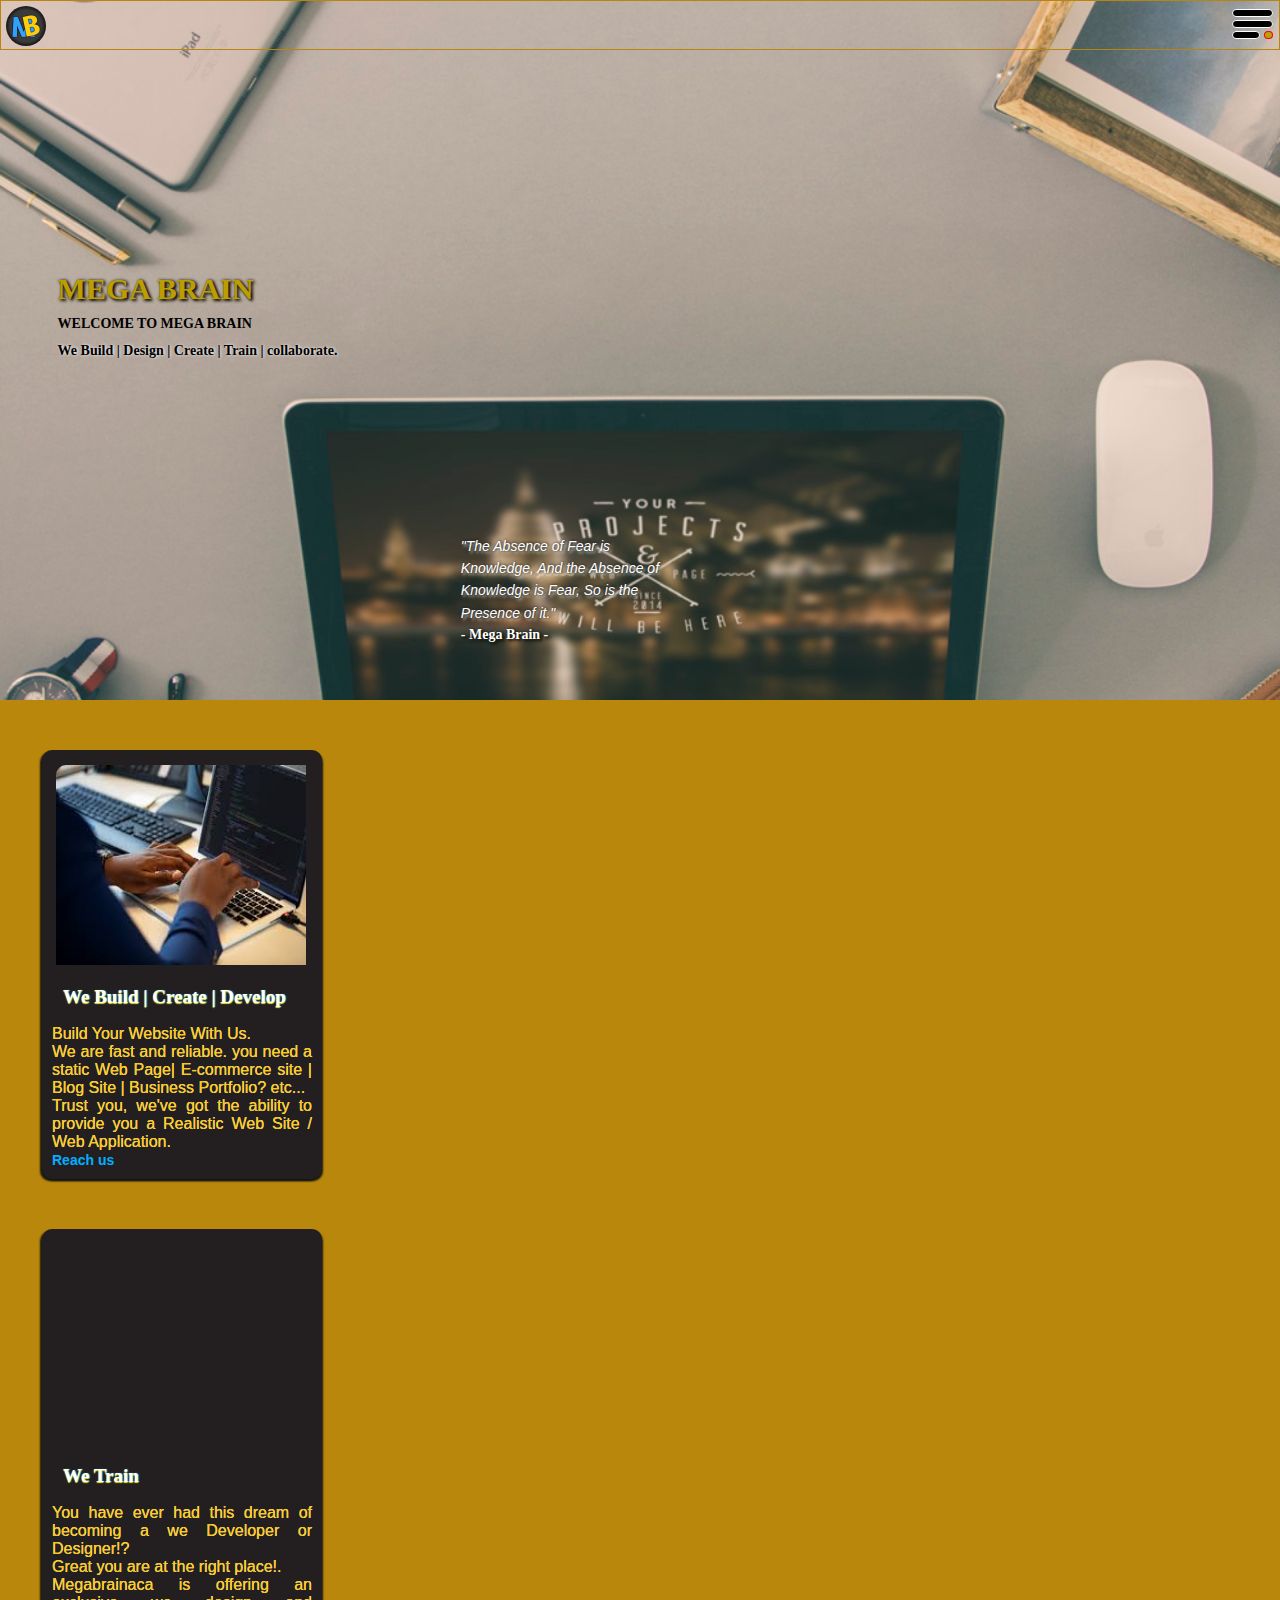
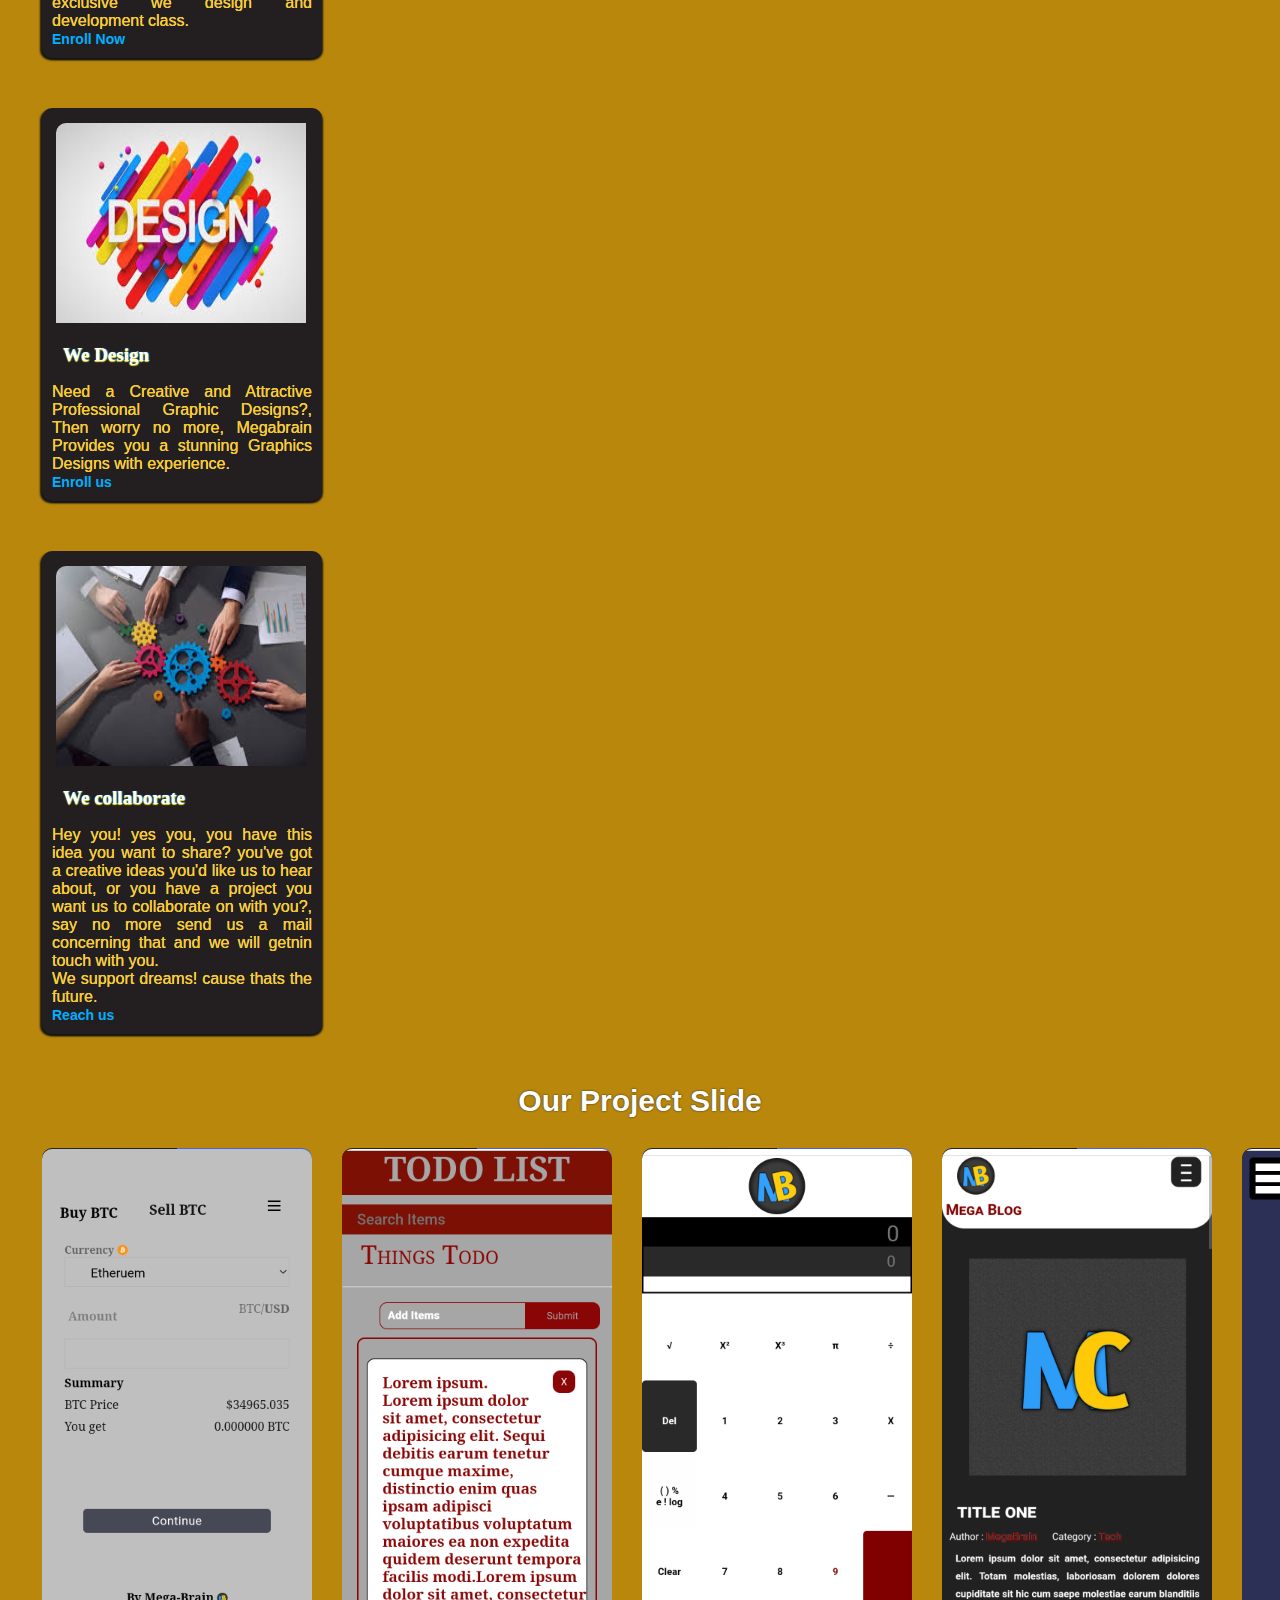
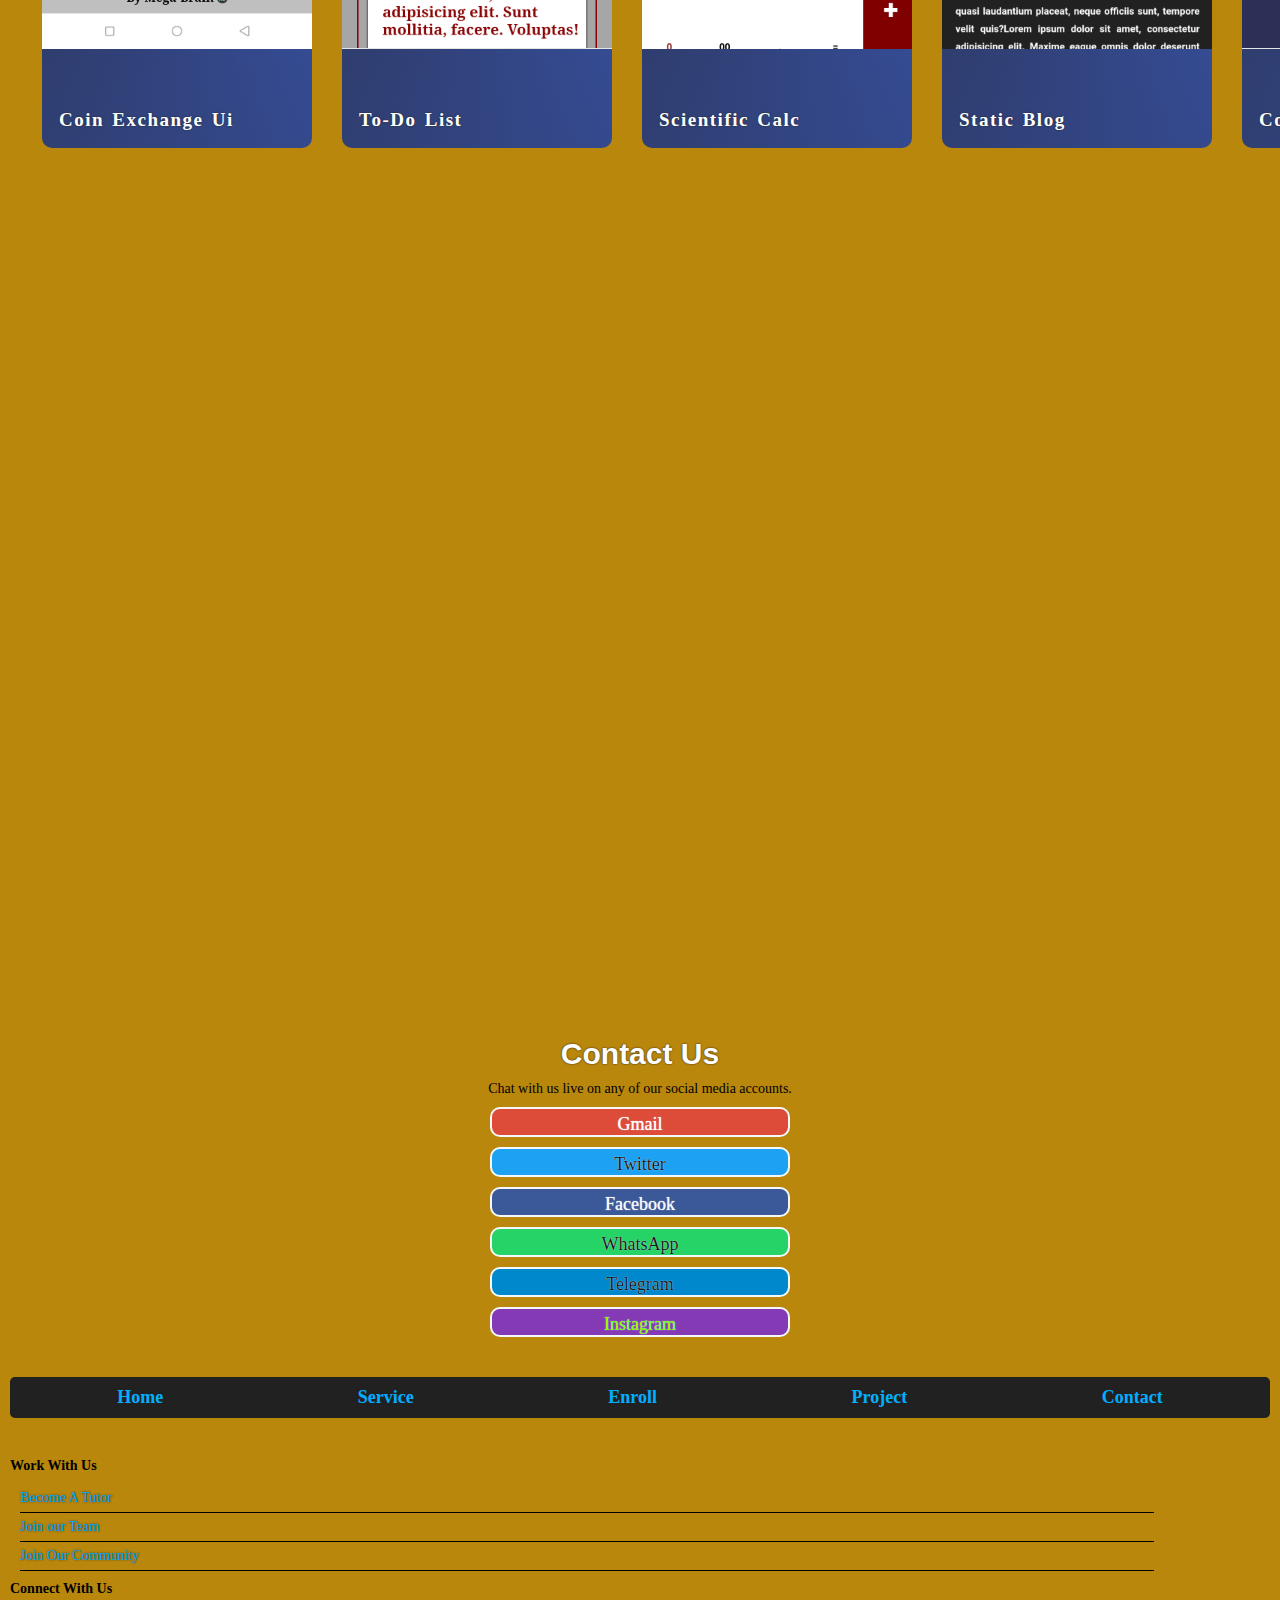
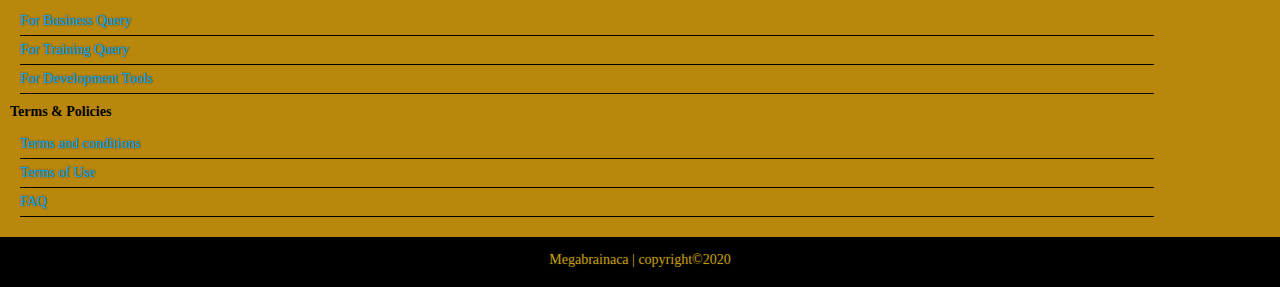
==== index.html @ 6bc40ae8 "Add files via upload" ====
<!DOCTYPE html>
<html lang="en">

<head>
  <meta charset="UTF-8">
  <meta http-equiv="X-UA-Compatible" content="IE=edge">
  <meta name="viewport" content="width=device-width, initial-scale=1.0">
  <link rel="stylesheet" href="./style.css" type="text/css" media="all" />
  <title>UX DESIGN</title>
  <style>
  </style>
</head>

<body id="home">
  <div id="main-screen">
    <header>
      <div id="logo">
      </div>
      <nav id="top-nav">
        <div class="bar"></div>
        <div class="bar"></div>
        <div id="bar-con">
          <div id="sub-bar"></div>
          <div id="dot"></div>
        </div>
      </nav>
    </header>
    <aside id="side-nav">
      <span id="close"> X </span>
      <ul>
            <a href="#home">
    <li class="top-list"> 
          Home</li>
          </a>
              <a href="#services">
      <li class="top-list">Service</li>
      </a>
            <a href="#projects">
        <li class="top-list">Projects</li>
        </a>
            <a href="#Enroll">
        <li class="top-list">Enroll</li>
        </a>
            <a href="#contact">
        <li class="top-list">Contact</li>
        </a>
            <a href="#foot">
        <li class="top-list">About</li>
        </a>
      </ul>
    </aside>
    <div id="container">
      <div id="Logo-name">
        <h1 id="Logo-name">MEGA BRAIN</h1>
      </div>
      <div class="screen-heading">
        <div id="screen-welcome">
          WELCOME TO MEGA BRAIN
          <br />
          <p id="show-text">
            We Build | Design | Create | Train | collaborate.
          </p>
        </div>
        <div id="container-2">
          <p>
            <blockquote>
              <em>&quot;The Absence of Fear is Knowledge, And the Absence of Knowledge is Fear, <b>So</b> is the Presence of it.&quot;</em>
              <br>
            </blockquote>
            <strong> - Mega Brain - </strong>
          </p>
        </div>
      </div>
    </div>
  </div>
  <section id="services">
       <div class="card-box">
      <div class="hover-cont">
        <div class="card" id="card-1">
          <h2 class="card-h2"> We Build | Create | Develop </h2>
        </div>
        <p class="card-text">
          Build Your Website With Us.
          <br>
          We are fast and reliable. you need a static Web Page| E-commerce site | Blog Site | Business Portfolio? etc...
          <br>
          Trust you, we've got the ability to provide you a Realistic Web Site / Web Application.
          <br>
          <strong> <a href="#" > Reach us </a> </strong></p>
      </div>
    </div>
    <div class="card-box">
      <div class="hover-cont">
        <div class="card" id="card-2">
          <h2 class="card-h2"> We Train</h2>
        </div>
        <p class="card-text">
          You have ever had this dream of becoming a we Developer or Designer!?
          <br> Great you are at the right place!.
          <br>
          Megabrainaca is offering an exclusive we design and development class.
          <br>
          <strong> <a href="#Enroll" > Enroll Now </a> </strong></p>
      </div>
    </div>
    <div class="card-box">
      <div class="hover-cont">
        <div class="card" id="card-3">
          <h2 class="card-h2"> We Design</h2>
        </div>
        <p class="card-text">
          Need a Creative and Attractive Professional Graphic Designs?, Then worry no more, Megabrain Provides you a stunning Graphics Designs with experience.
          <br>
          <strong> <a href="#Enroll" > Enroll us </a> </strong>
      </div>
    </div>
       <div class="card-box">
 <div class="hover-cont">
        <div class="card" id="card-4">
          <h2 class="card-h2"> We collaborate</h2>
        </div>
     <p class="card-text">
         Hey you! yes you, you have this idea you want to share? you've got a creative ideas you'd like us to hear about, or you have a project you want us to collaborate on with you?, say no more send us a mail concerning that and we will getnin touch with you.
          <br> We support dreams! cause thats the future.
          <br>
          <strong> <a href="#" > Reach us </a> </strong>
</p>
      </div>
  </div>
  </section>
  
  <!-- Project slides    -->
  <section id="projects">
     <h2 id="sec-header">
     Our Project Slide
     </h2>
   <div id="slider">
    <div class="slide">
        <a href="https://coin-exchange-ui.netlify.app">
          <div class="slide-card" id="slide-card-CoinX">
            <h2 class="slide-h2"> Coin Exchange Ui</h2>
          </div>
          <p class="slide-text">
            A Simple Ui Design For Coin Exchange Page
          </p>
        </a>
      </div>
      <div class="slide">
        <a href="https://mega-todo-app.netlify.app">
          <div class="slide-card" id="slide-card-To-do">
            <h2 class="slide-h2"> To-Do List</h2>
          </div>
          <p class="slide-text">
          </p>
        </a>
      </div>
      <div class="slide">
        <a href="https://mini-sci-calc.netlify.app">
          <div class="slide-card" id="slide-card-Mini-calc">
            <h4 class="slide-h2"> Scientific Calc </h4>
          </div>
          <p class="slide-text">
            Mini Scientific Calculator That Can Perform Major Arithmetics, And Few Scientific Function.
          </p>
        </a>
      </div>
      <div class="slide">
        <a href="https://mega-blog-ui.netlify.app">
          <div class="slide-card" id="slide-card-Blog">
            <h2 class="slide-h2"> Static Blog</h2>
          </div>
          <p class="slide-text">
          </p>
        </a>
      </div>
      <div class="slide">
        <a href="https://Animating-nav-bar.netlify.app">
          <div class="slide-card" id="slide-card-Nav-bar">
            <h2 class="slide-h2">Cool UI for Nav Bar </h2>
          </div>
          <p class="slide-text">
          </p>
        </a>
      </div>
      <div class="slide">
        <a href="https://mega-tick-tack-toe.netlify.app/">
          <div class="slide-card" id="slide-card-Tick-tack">
            <h2 class="slide-h2">Tick Tack Toe Game</h2>
          </div>
          <p class="slide-text">
          </p>
        </a>
      </div>
      <div class="slide">
        <a href="https://pelindrome-word-checker-app.netlify.app">
          <div class="slide-card" id="slide-card-Pelindrome">
            <h2 class="slide-h2"> A Pelindrome-Word Checker</h2>
          </div>
          <p class="slide-text">
          </p>
        </a>
      </div>
    </div>
    </div>
  </section>
  <section id="Enroll">
<iframe src="https://docs.google.com/forms/d/e/1FAIpQLSdn6FcW86Vj8Q2nBOe12w9flXn5Ny5JH7ppl-dM_38RbjjZvA/viewform?embedded=true" width="360" height="835" frameborder="0" marginheight="0" marginwidth="0">Loading…</iframe>
  </section>
  <section id="contact">
    <center>
      <h2 id="sec-header"> Contact Us </h2>
      <p style="font-weight: 500;">
        Chat with us live on any of our social media accounts. </p>
    </center>
    <div id="btn">
      <center>
        <a class="cont-btn" href="mailto:// abmercy035@gmail.com">
          <div id="G-btn"> Gmail </div>
        </a>
        <a class="cont-btn" href="#">
          <div id="Tw-btn"> Twitter</div>
        </a>
        <a class="cont-btn" href="https://www.facebook.com/profile.php?id=100070096664910">
          <div id="F-btn"> Facebook</div>
        </a>
        <a class="cont-btn" href="https://wa.me/+2348144070917">
          <div id="W-btn"> WhatsApp</div>
        </a>
        <a class="cont-btn" href="https://t.me/+2348144070917">
          <div id="Te-btn"> Telegram</div>
        </a>
        <a class="cont-btn"  href="https://m.instagram.com/megabrain_aca">
          <div id="I-btn"> Instagram</div>
        </a>
      </center>
    </div>
  </section>
  <section id="footer">
    <nav id="bottom-nav">
      <ul>
        <a href="#home">
          <li class="bottom-list">
            Home</li>
        </a>
        <a href="#services">
          <li class="bottom-list">Service</li>
        </a>
        <a href="#Enroll">
          <li class="bottom-list">Enroll</li>
        </a>
        <a href="#projects">
          <li class="bottom-list">Project</li>
        </a>
        <a href="#contact">
          <li class="bottom-list">Contact</li>
        </a>
      </ul>
    </nav>
    <div id="foot">
      <div>
        <h1 class="footer-headings"> Work With Us </h1>
        <ul class="foot-list">
          <li> <a href="https://wa.me/+2348144070917">
              Become A Tutor </a>
          </li>
          <li> <a href="https://wa.me/+2348144070917">
              Join our Team </a></li>
          <li><a href="https://wa.me/+2348144070917"> Join Our Community </a>
          </li>
        </ul>
      </div>
      <div>
        <h1 class="footer-headings"> Connect With Us </h1>
        <ul class="foot-list">
          <li> <a href="https://wa.me/+2348144070917">
              For Business Query </a> </li>
          <li> <a href="https://wa.me/+2348144070917">
              For Training Query </a> </li>
          <li> <a href="https://wa.me/+2348144070917">
              For Development Tools </a> </li>
        </ul>
      </div>
      <div>
        <h1 class="footer-headings"> Terms & Policies </h1>
        <ul class="foot-list">
          <li> <a href="#">
              Terms and conditions </a> </li>
          <li> <a href="#">
              Terms of Use </a> </li>
          <li> <a href="#">
              FAQ </li>
        </ul>
      </div>
    </div>
  </section>
  <footer>
    Megabrainaca | copyright&copy;2020
  </footer>
  <script>
    var close_btn = document.querySelector('#close');
    var nav = document.querySelector('#side-nav');
    var bar = document.querySelector('#top-nav');
    var li = document.querySelectorAll('.top-list');
    close_btn.addEventListener('click', close);
    bar.addEventListener('click', open);


    function close() {
      if (nav.style.width != '0px') {
        nav.style.width = '0%';
        // bar.style.display = 'block';
        li.forEach((list) => {
          list.style.width = '0%';
        })
      }
    }

    function open() {
      if (nav.style.width != '100%') {
        nav.style.width = '100%';
        // bar.style.display = 'none';
        li.forEach((list) => {
list.addEventListener('click', close);
        list.style.width = '80%';
        })
      }
    }
    var boxes = document.querySelectorAll('.card-box');
    var box_text = document.querySelectorAll('.hover-cont');
    
    
    
    //   box_text.classList.add('hover-text');
    // boxes.classList.add('hover');


    /*  boxes.forEach((box) => {
    box.addEventListener('mouseover', (e) => {
        if(e.target.className == 'card-h2'){
e.target.parentElement.parentElement.classList.add('hover-text');
e.target.parentElement.parentElement.parentElement.classList.add('hover')

        };
        if(e.target.className == 'card-text'){
e.target.parentElement.classList.add('hover-text');
e.target.parentElement.parentElement.classList.add('hover')

        };
        if(e.target.className == 'card'){
e.target.parentElement.classList.add('hover-text')
e.target.parentElement.parentElement.classList.add('hover')

        };
        if(e.target.className == 'hover-cont'){
e.target.classList.add('hover-text')
e.target.parentElement.classList.add('hover')
        };
        if(e.target.className == 'card-box'){
e.target.classList.add('hover')
e.target.children[0].classList.add('hover-text')

        };
      })
    })

    var add = (e) => {
      if (e.target.className == 'card-h2') {
        remove();
        e.target.parentElement.parentElement.classList.add('hover-text');
        e.target.parentElement.parentElement.parentElement.classList.add('hover')

        e.target.parentElement.parentElement.parentElement.style.after.Content = 'www.Google.com';

      };
      if (e.target.className == 'card-text') {
        remove();
        e.target.parentElement.classList.add('hover-text');
        e.target.parentElement.parentElement.classList.add('hover')
      };
      if (e.target.className == 'card') {
        remove();
        e.target.parentElement.classList.add('hover-text')
        e.target.parentElement.parentElement.classList.add('hover')
      };
      if (e.target.className == 'hover-cont') {
        remove();

        e.target.classList.add('hover-text')
        e.target.parentElement.classList.add('hover')
      };
      if (e.target.className == 'card-box') {
        remove();

        e.target.classList.add('hover')
        e.target.children[0].classList.add('hover-text')

      };
    }


    var remove = () => {
      boxes.forEach((box) => {
        box.classList.remove('hover');
        box.children[0].classList.remove('hover-text');
        console.log('clicked')
      })
    }


    boxes.forEach((box) => {
      box.addEventListener('mouseover', add);
      box.addEventListener('click', add)
    })

    var allElem = Array(...body.children);
    var secOne = document.querySelector('#services');
    allElem.forEach((child, index) => {
      console.log(child.id);
      child.addEventListener('mouseover', remove);
      child.addEventListener('click', remove)
      secOne.removeEventListener('mouseover', remove)
      secOne.removeEventListener('click', remove)
    })





    var card_text = 'e.target.parentElement.parentElement.className;'
    var card_h2 = 'e.target.parentElement.parentElement.className;'
    var card = 'e.target.parentElement.parentElement.className;'
    var hover_cont = 'e.target.parentElement.parentElement.className;'
    var card_box = 'e.target.parentElement.parentElement.className;'
    */
if(window.document.ononline){
  console.log('on')
}
  </script>
</body>

</html>
---- style.css ----
:root {
  --black: #231f20;
  --blue: #2e9df7;
  --gold: #ffc907;
  --white: #ffffff;
}

  * {
   padding: 0;
   margin: 0;
   box-sizing: border-box;
   outline: none;
   text-decoration: none;
    font-size : 14px;
}
  body {
   width: 100%;
   background-image: url("./darkbg6.jpeg");
  }

#side-nav{
 background: var(--black);
 width: 0%;
 height: 750px;
 text-align: center;
 padding: 0px;
 border-radius: 5px;
 position: fixed;
 top: 0;
 left: 0;
 display: block;
 overflow-x: hidden;
 transition: 1s linear;
 z-index: 1;
}

#top-nav >ul {
 text-align: center;
 margin: 50px;
 border:2px red solid;
}

.top-list {
 
 color: var(--gold);
 margin: 25px;
 font-size: 20px;
 list-style: none;
 clear:both;
border-bottom: 2px var(--white) solid;
padding: 5px;
 transition:1.5s linear;
}

#close {
 background: var(--black);
 border: 0px;
 width: 30px;
 color:var(--gold);
 font-size: 40px;
 font-weight: 500;
 float: right;
 margin:40px;
 
}

  a {
   color: #00affe;
   text-shadow: 0px 0px 2px #272728;
  }

  #main-screen {
   background-image: url(./header_image.jpg);
   background-repeat: no-repeat;
   background-size: cover;
   height: 700px;
   font-size: 17px;
  }

  #Logo-name {
font-size: 30px;
   color: #BC9E00;
   text-shadow: 1px 0px 3px rgb(24, 24, 18), 2px 2px 3px rgb(17, 17, 2);
  }

  #show-text {
   line-height: 2.3;
   text-shadow: 1px 0px 3px rgb(250, 250, 2500);

  }

  #container {
   color: #000;
   line-height: 1.6;
   font-weight: 600;
   transform: translate(5%, 100%);
   width: 90%;

  }

  #container-2 {
   color: #000;
   line-height: 1.6;
   font-weight: 600;
   transform: translate(70%, 150%);
   width: 50%;

  }

  blockquote {
   color: white;
   width: 220px;
   font-family: 'Gill Sans', 'Gill Sans MT', Calibri, 'Trebuchet MS', sans-serif;
   font-weight: 300;
   text-shadow: 1px 0px 3px rgb(0, 2, 5), 2px 2px 3px rgb(217, 217, 202);
  }

  strong {
   color: #fff;
   text-shadow: 1px 0px 3px rgb(24, 24, 18), 2px 2px 3px rgb(17, 17, 2);

  }

  #services {
   width: 100%;
   background: #F2F2F2;
   padding-top: 50px;
   background-image: url(./darkbg6.jpeg);
   background-repeat: no-repeat;
   background-size: cover;
  }

  .card-box {
   width: 280px;
   background-color: var(--black);
   box-shadow: 1px 2px 2px rgb(24, 24, 18), -2px 2px 2px rgb(24, 24, 18);
   transform: translateX(15%);
   border-radius: 10px;
   text-align: center;
   padding-top: 15px;
   margin-bottom: 50px;
    position: relative;
}
  
.hover::after{
  content: "";
 position :absolute;
 width: 100%;
min-height:100%;
  top: 0%;
  left: 0;
   border-radius: 10px;
 background-color:rgba(120, 50, 20, 0.6);
  z-index:100;
}
.hover-text::after{
  content: "Register";
 color: var(--black);
 position :absolute;
text-align: center;
width: 150px;
min-height:0%;
 background-color:rgba(250, 250, 250, 0.8);
  z-index:400;
   border-radius: 10px;
 display:block;
  top: calc(140px - 10%);
  left:20%;
padding: 10px;
font-weight: 900;
font-size: 18px;
animation: fade-in 1s ease-in infinite;
}

  .card {
   width: 280px;
   height: 250px;
   transform: translateX(5%);
   border-radius: 10px;
  }

  #card-1 {
   background: url("./develop-img.jpeg") no-repeat;
   background-size: 250px 200px;
  }

  #card-2 {
   background: url("./we-train.png") no-repeat;
   background-size: 250px 200px;
  }

  #card-3 {
   background: url("./design-img.jpeg") no-repeat;
   background-size: 250px 200px;
  }

  #card-4 {
   background: url("./collaborate-img.jpeg") no-repeat;
   background-size: 250px 200px;
  }

  .card-h2 {
   position: absolute;
   color: #fff;
   font-size: 19px;
   left: 7px;
   bottom: 7px;
   text-shadow: 0px 1px 1px #ffea00, 1px 0px 1px #00aeff;
  }
  .card-text, .slide-text{
   font-size: 16px;
   font-family: 'Segoe UI', Tahoma, Geneva, Verdana, sans-serif;
   text-align: justify;
   padding: 10px 10px 10px;

  }
.card-text{
    color: var(--gold);
   text-shadow: 0px 0px .5px var(--white);
}
.slide-text{
  color:  #3b5998;
   text-shadow: 1px 0px 1px var(--white);
font-weight: 600; 
}

  #slider {
   overflow: auto;
   width: 100%;
   height: 100%;
   display: flex;
   padding: 10px 40px 40px 0;
  }
#sec-header{
  text-align: center;
  padding: 0px 40px;
  margin: 10px 0;
  color: #fff;
  font-size: 30px;
  font-weight: 800;
  font-family: -apple-system, BlinkMacSystemFont, 'Segoe UI', Roboto, Oxygen, Ubuntu, Cantarell, 'Open Sans', 'Helvetica Neue', sans-serif;
  text-shadow: 0px 0px 2px var(--black);
  animation: fade-in 1s infinite;
}

@keyframes fade-in {
 0%,100%{
padding:10px 10px 10px  20px;
}
 25%{

padding:10px 20px 10px 10px;

  }
   50% {
     padding: 10px 10px 10px 10px;
   }
 75% {
        padding: 10px 20px 10px 10px;
      }
}
  .slide {
   width: 700px;
   height: 600px;
   background: conic-gradient(royalblue, var(--black));
   transform: translateX(10%);
   text-align: center;
   padding-top: 1px;
   margin-bottom: 50px;
   margin: 10px 15px 0 15px;
   border-radius: 10px;

  }

  .slide-card {
   width: 270px;
   height: 500px;
   border-top-left-radius: 10px;
   border-top-right-radius: 10px;
   margin: 0px;
  }
.slide-text{
  display : none;
}
  #slide-card-CoinX {
   background: url("./CoinX.png") no-repeat;
   background-size: cover;
   background-position: 0px -100px;
  }
  #slide-card-Tick-tack {
   background: url("./Tick-tack.png") no-repeat;
   background-size: cover;
   background-position: 0px -90px;
  }

  #slide-card-To-do{
  background: url("./To-do.png") no-repeat;
   background-size: cover;
    background-position: 0px -65px;
 }

  #slide-card-Mini-calc{
   background: url("./Mini-calc.png") no-repeat;
   background-size: cover;
    background-position: 0px -60px;
  }
  #slide-card-Pelindrome{
   background: url("./Pelindrome-checker.png") no-repeat;
   background-size: cover;
    background-position: 0px -70px;
  }
  #slide-card-Blog{
   background: url("./Blog-ui.png") no-repeat;
   background-size: cover;
    background-position: 0px -60px;
  }
  #slide-card-Nav-bar{
   background: url("./Animating-nav.png") no-repeat;
   background-size: cover;
    background-position: 0px -65px;
  }

  .slide-h2 {
   color: #fff;
   position: absolute;
   font-size: 19px;
   left: 17px;
   bottom: 17px;
   word-spacing: 2px;
   letter-spacing: 1.5px;
  }

  .cont-btn div {
   width: 300px;
   height: 30px;
   border-radius: 10px;
   text-align: center;
   font-size: 18px;
   padding: 5px 0;
   margin: 10px 0;
   border: 2px solid #f5f8fa;
   text-shadow: 0px 0px 1px #fff;
}


  .cont-btn:first-child div {
   color: #fff;
   background: #dd4b39;
  }

  .cont-btn:nth-child(2) div {
   color: #14171a;
   background: #1da1f2;
  }

  .cont-btn:nth-child(3) div {
   color: #f5f8fa;
   background: #3b5998;
  }

  .cont-btn:nth-child(4) div {
   color: #14171a;
   background: #25d366;
  }

  .cont-btn:nth-child(5) div {
   color: #14171a;
   background: #0088cc;
  }

  .cont-btn:nth-child(6) div {
   color: #72FF00;
   background: #833ab4;
  }

  li {
   list-style: none;
  }

  #footer {
   margin: 0 0 20px 0;
  }

  footer {
   width: 100%;
   height: 50px;
   color: #C39C00;
   background: #000;
   text-align: center;
   padding: 15px 0 0;
  }

  #bottom-nav {
    background: #212122;
   margin: 40px 10px;
   padding: 10px;
   border-radius: 5px;
  }

  #bottom-nav ul {
   display: flex;
   justify-content: space-around;
  }

  .bottom-list {
   font-size: 18px;
   font-weight: 600;
  }

  .bottom-list:hover {
   color: #1382B9;
   text-shadow: 0px 0px 2px #000;
  }

  .footer-headings {
   margin: 10px 0 10px 10px;
  }

  .foot-list {
   margin-left: 20px;
   line-height: 2;
  }

  .foot-list>li {
   width: 90%;
   font-weight: 500;
   border-bottom: 1px solid #000;
  }

  .foot-list li:hover {
   border-bottom-color: #0780C7;
  }

  #top-nav {
   width: 45px;
   height: 30px;
   background: transparent;
  }

  .bar,
  #bar-con {
   width: 90%;
   height: 8px;
   margin: 3px;
  }

  .bar,
  #sub-bar {
   background-color: #000;
   border-radius: 10px;
   border: 0.5px solid #fff;
  }

  #bar-con {
   background-color: transparent;
   display: flex;
   justify-content: space-between;
  }

  #sub-bar {
   width: 70%;
  }

  #dot {
   width: 20%;
   height: 100%;
   background-color: #B4A30B;
   border: 0.5px solid red;
   border-radius: 100%;
  }

  header {
   height: 50px;
   width: 100%;
   display: flex;
   justify-content: space-between;
   border: 1px solid darkgoldenrod;
   position: sticky;
   padding: 5px;
  }

  #logo {
   height : 40px;
   width: 40px;
   border-radius: 100%;
   border: 0px solid black;
   background:url("./Logo.jpg");
   background-size: contain;
  }
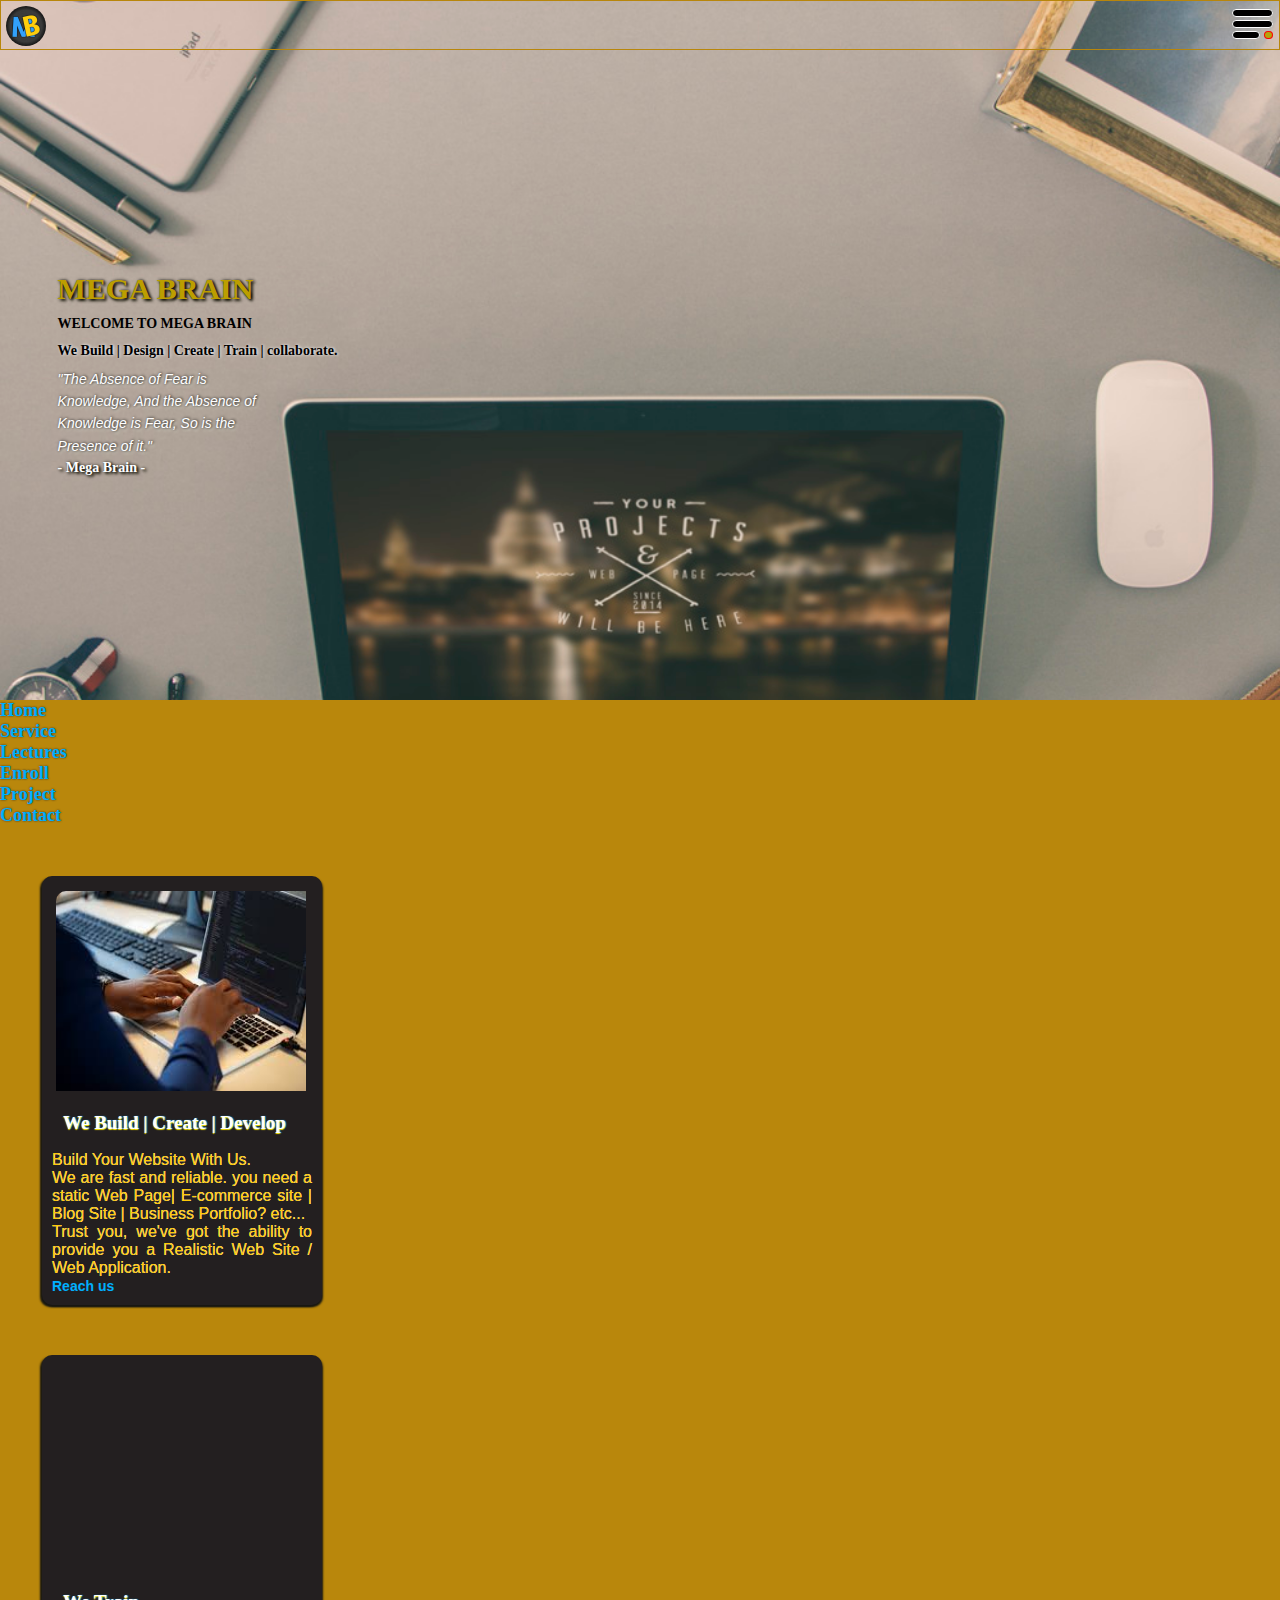
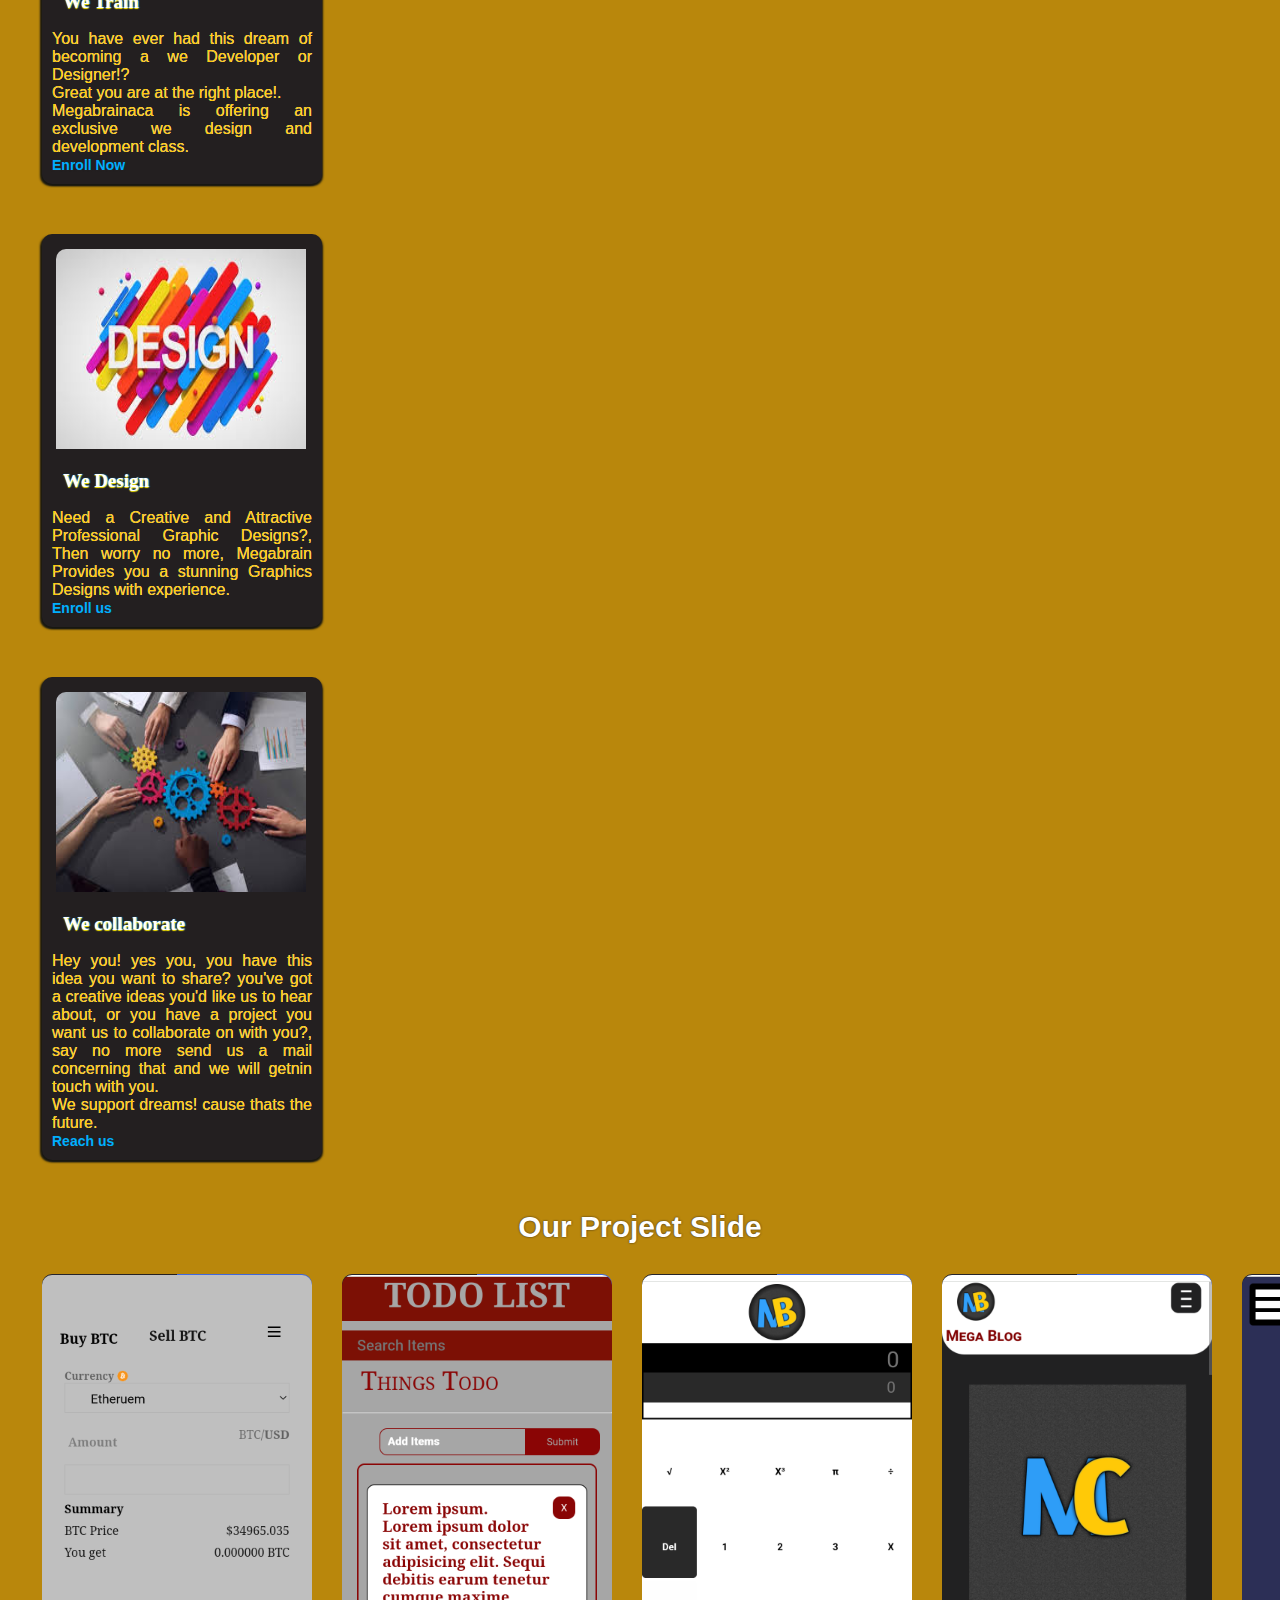
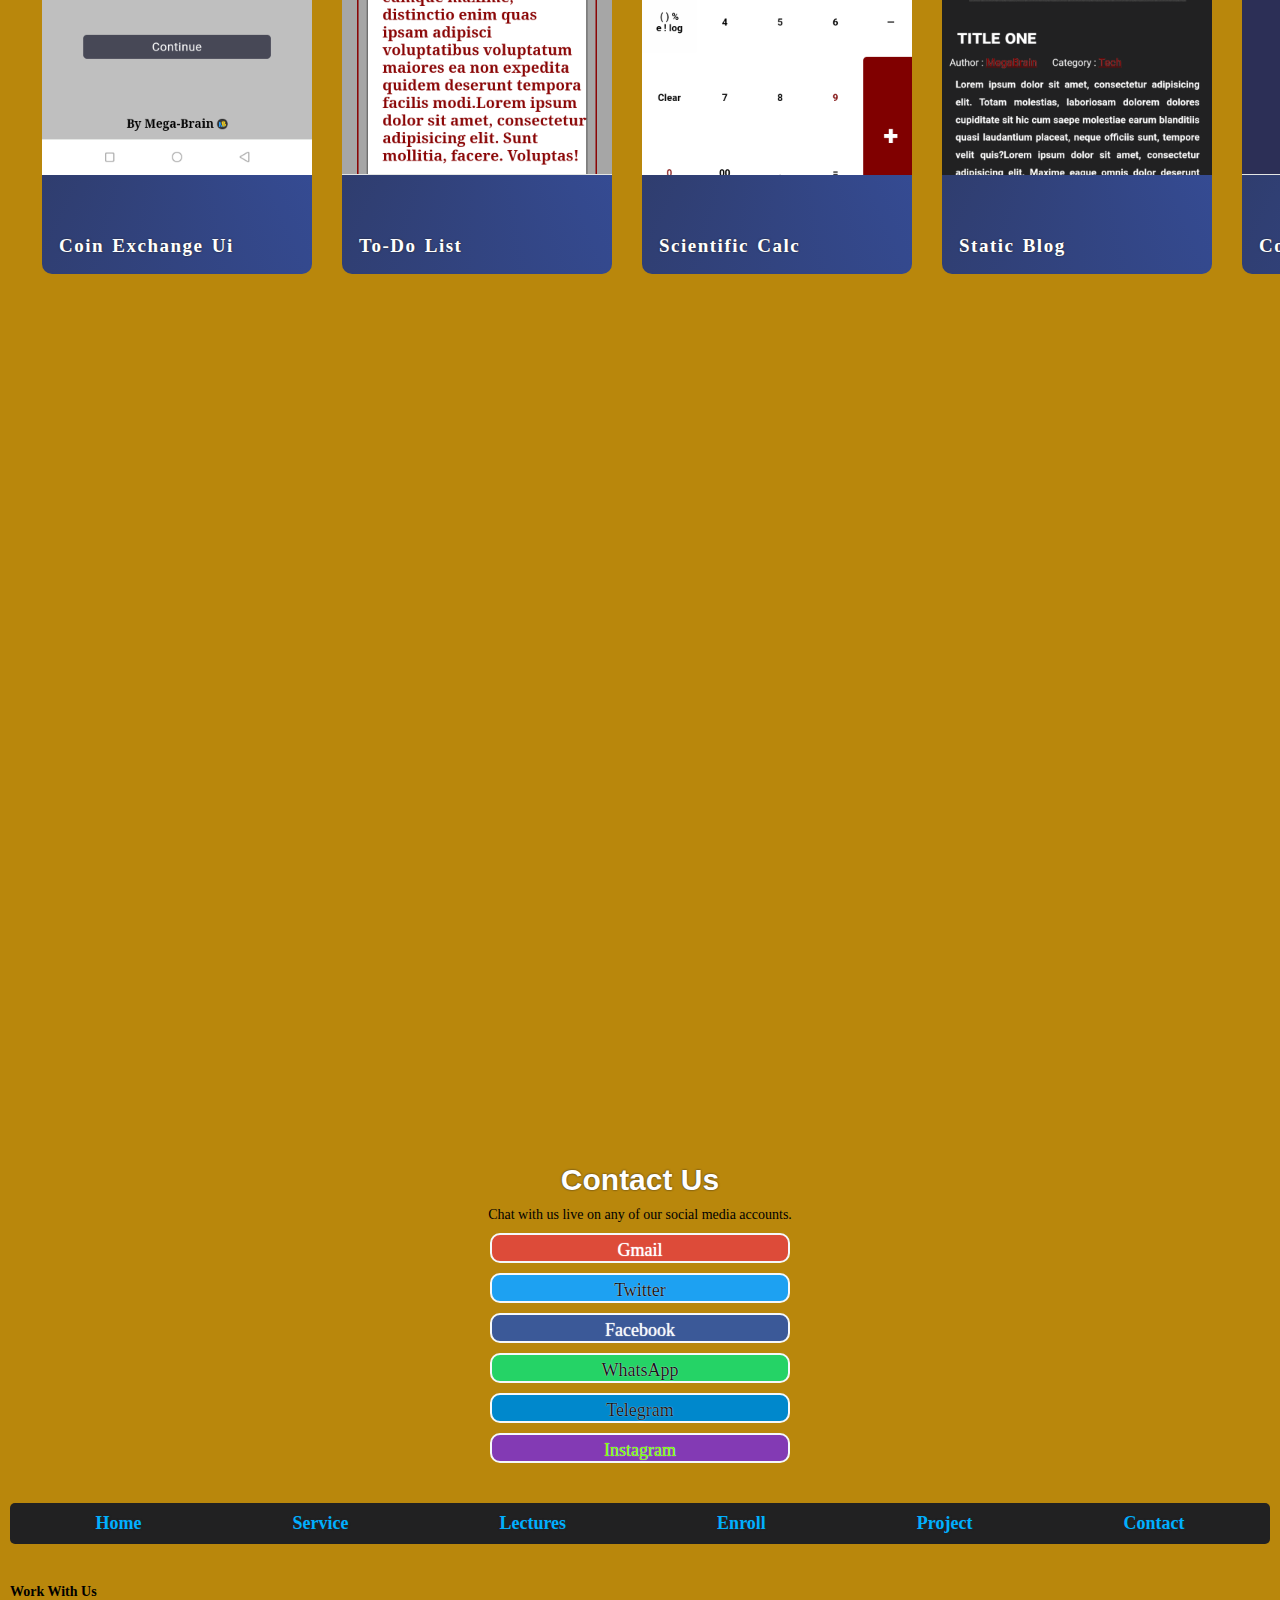
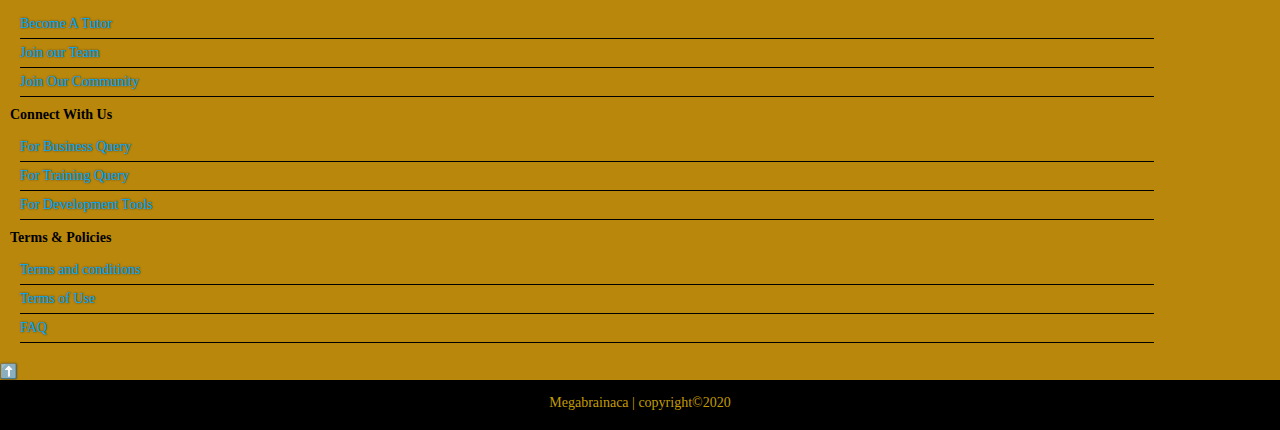
==== commit 330f7aab: "Update index.html" ====
--- a/index.html
+++ b/index.html
@@ -41,6 +41,9 @@
             <a href="#Enroll">
         <li class="top-list">Enroll</li>
         </a>
+        <a href="/login.html">
+          <li class="top-list">Lectures</li>
+        </a>
             <a href="#contact">
         <li class="top-list">Contact</li>
         </a>
@@ -61,7 +64,7 @@
             We Build | Design | Create | Train | collaborate.
           </p>
         </div>
-        <div id="container-2">
+        <span id="container-2">
           <p>
             <blockquote>
               <em>&quot;The Absence of Fear is Knowledge, And the Absence of Knowledge is Fear, <b>So</b> is the Presence of it.&quot;</em>
@@ -69,10 +72,33 @@
             </blockquote>
             <strong> - Mega Brain - </strong>
           </p>
-        </div>
+        </span>
       </div>
     </div>
   </div>
+    <nav id="pc-top-nav">
+      <ul>
+        <a href="#home">
+          <li class="bottom-list">
+            Home</li>
+        </a>
+        <a href="#services">
+          <li class="bottom-list">Service</li>
+        </a>
+        <a href="./login.html">
+          <li class="bottom-list">Lectures</li>
+        </a>
+        <a href="#Enroll">
+          <li class="bottom-list">Enroll</li>
+        </a>
+        <a href="#projects">
+          <li class="bottom-list">Project</li>
+        </a>
+        <a href="#contact">
+          <li class="bottom-list">Contact</li>
+        </a>
+      </ul>
+    </nav>
   <section id="services">
        <div class="card-box">
       <div class="hover-cont">
@@ -209,12 +235,12 @@
   <section id="contact">
     <center>
       <h2 id="sec-header"> Contact Us </h2>
-      <p style="font-weight: 500;">
+   <p id="contact-text">
         Chat with us live on any of our social media accounts. </p>
     </center>
     <div id="btn">
       <center>
-        <a class="cont-btn" href="mailto:// abmercy035@gmail.com">
+        <a class="cont-btn" href="mailto://abmercy035@gmail.com">
           <div id="G-btn"> Gmail </div>
         </a>
         <a class="cont-btn" href="#">
@@ -244,6 +270,9 @@
         </a>
         <a href="#services">
           <li class="bottom-list">Service</li>
+        </a>
+        <a href="./login.html">
+          <li class="bottom-list">Lectures</li>
         </a>
         <a href="#Enroll">
           <li class="bottom-list">Enroll</li>
@@ -288,11 +317,15 @@
           <li> <a href="#">
               Terms of Use </a> </li>
           <li> <a href="#">
-              FAQ </li>
+              FAQ </a> </li>
         </ul>
       </div>
     </div>
   </section>
+<a href="#home">  <div id="floater">
+    ⬆️
+  </div>
+</a>
   <footer>
     Megabrainaca | copyright&copy;2020
   </footer>
@@ -438,4 +471,4 @@
   </script>
 </body>
 
-</html>+</html>
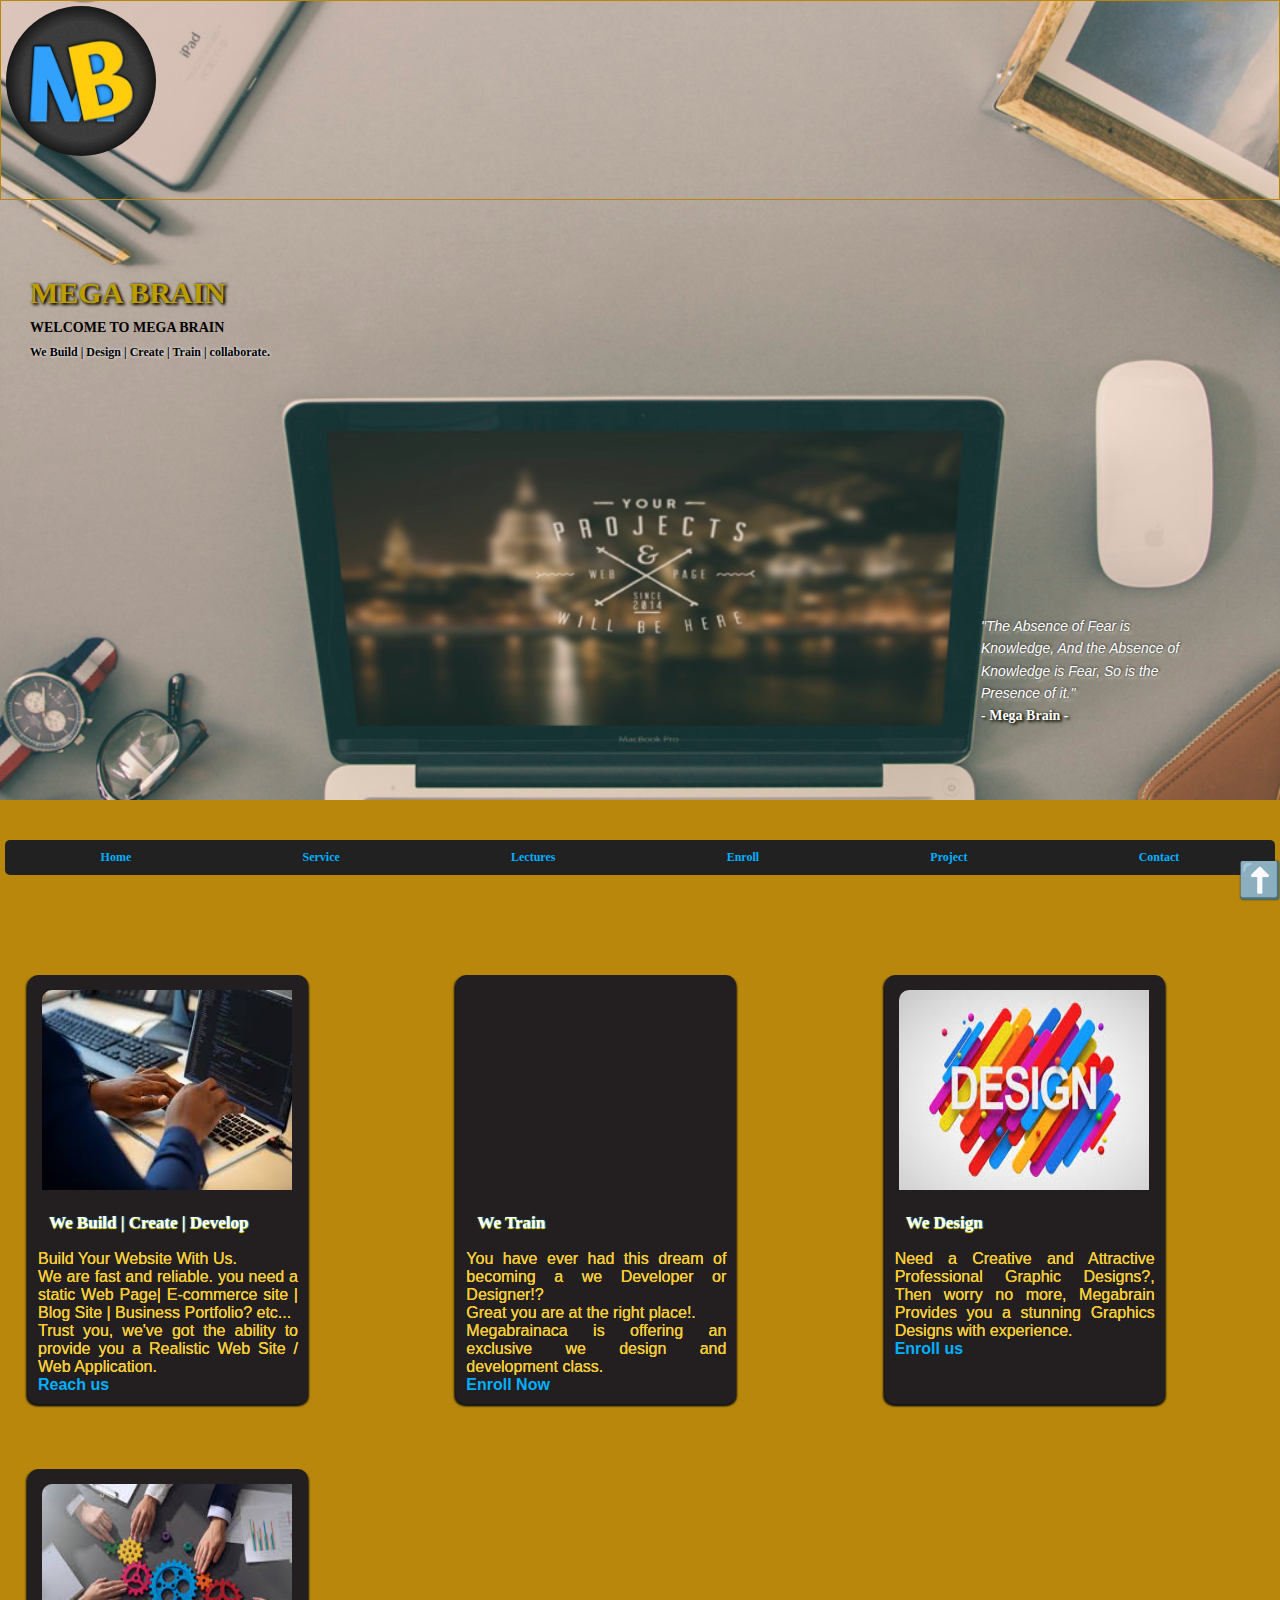
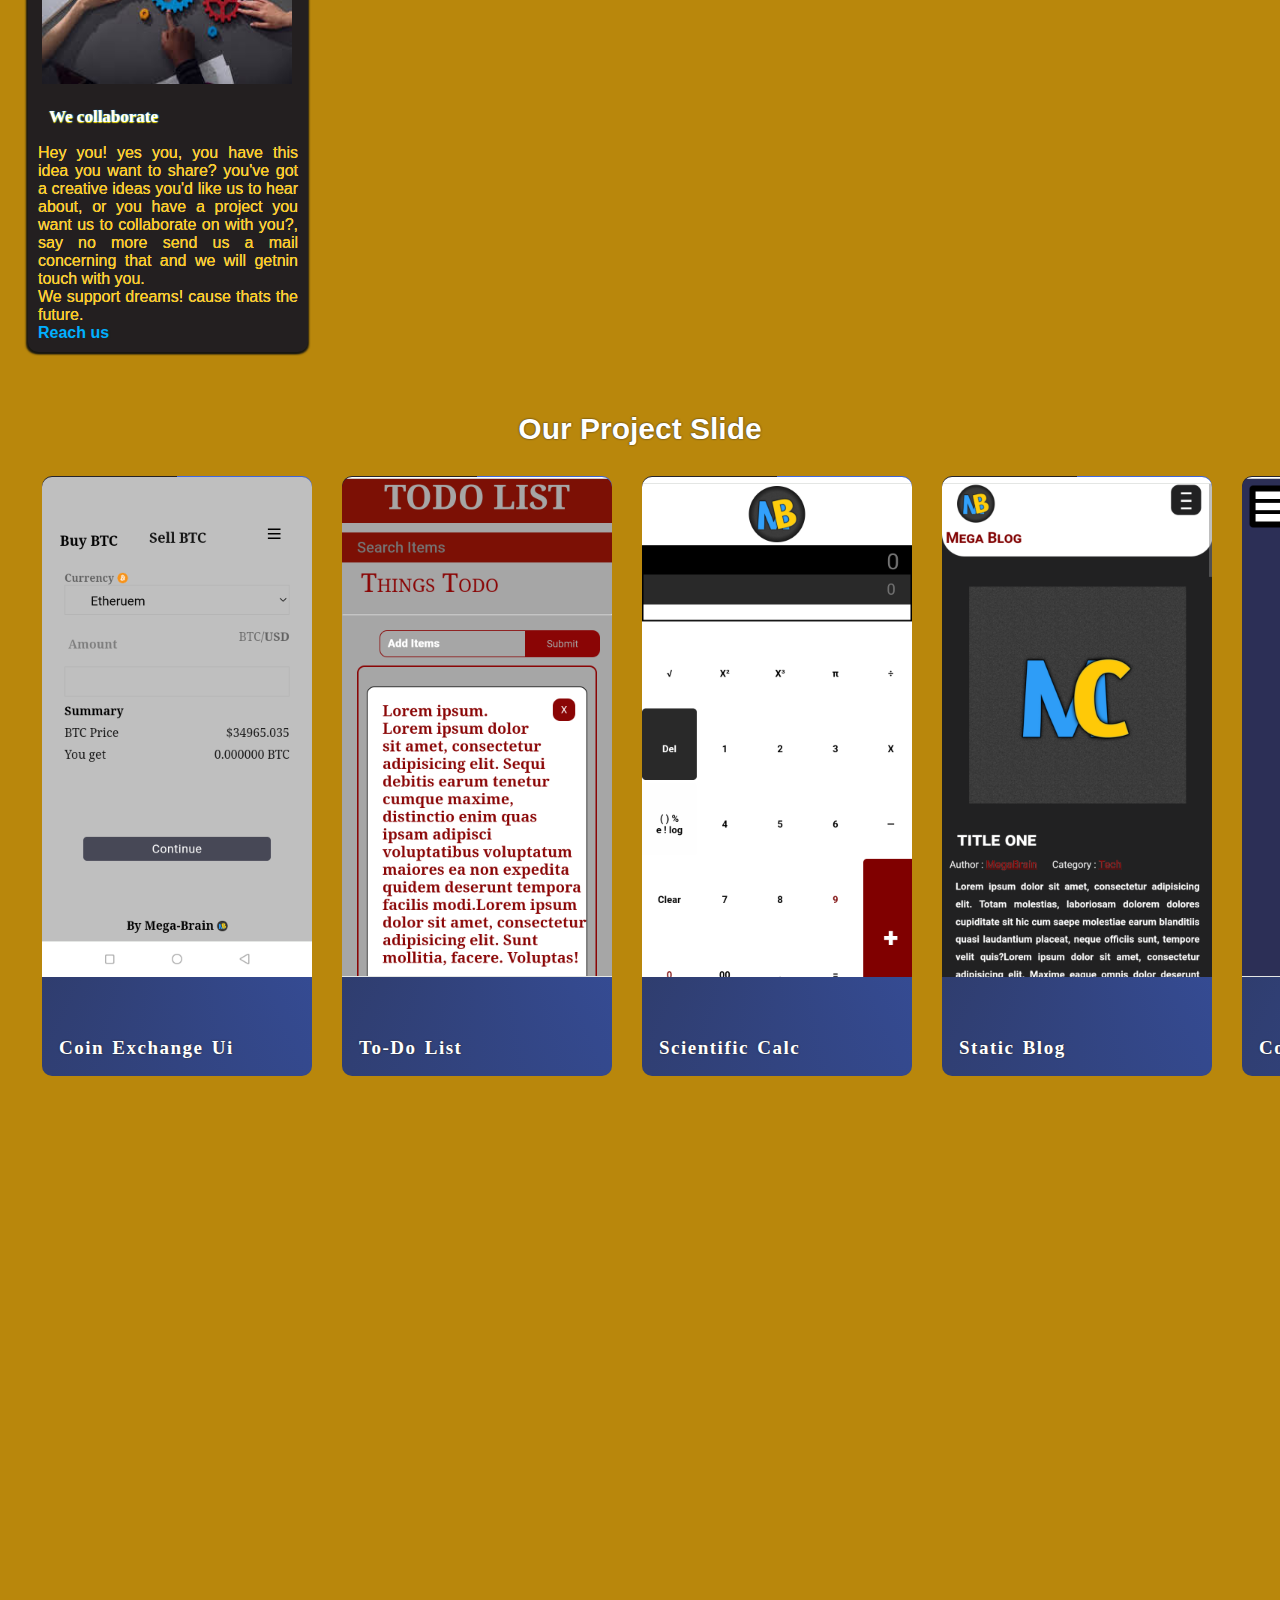
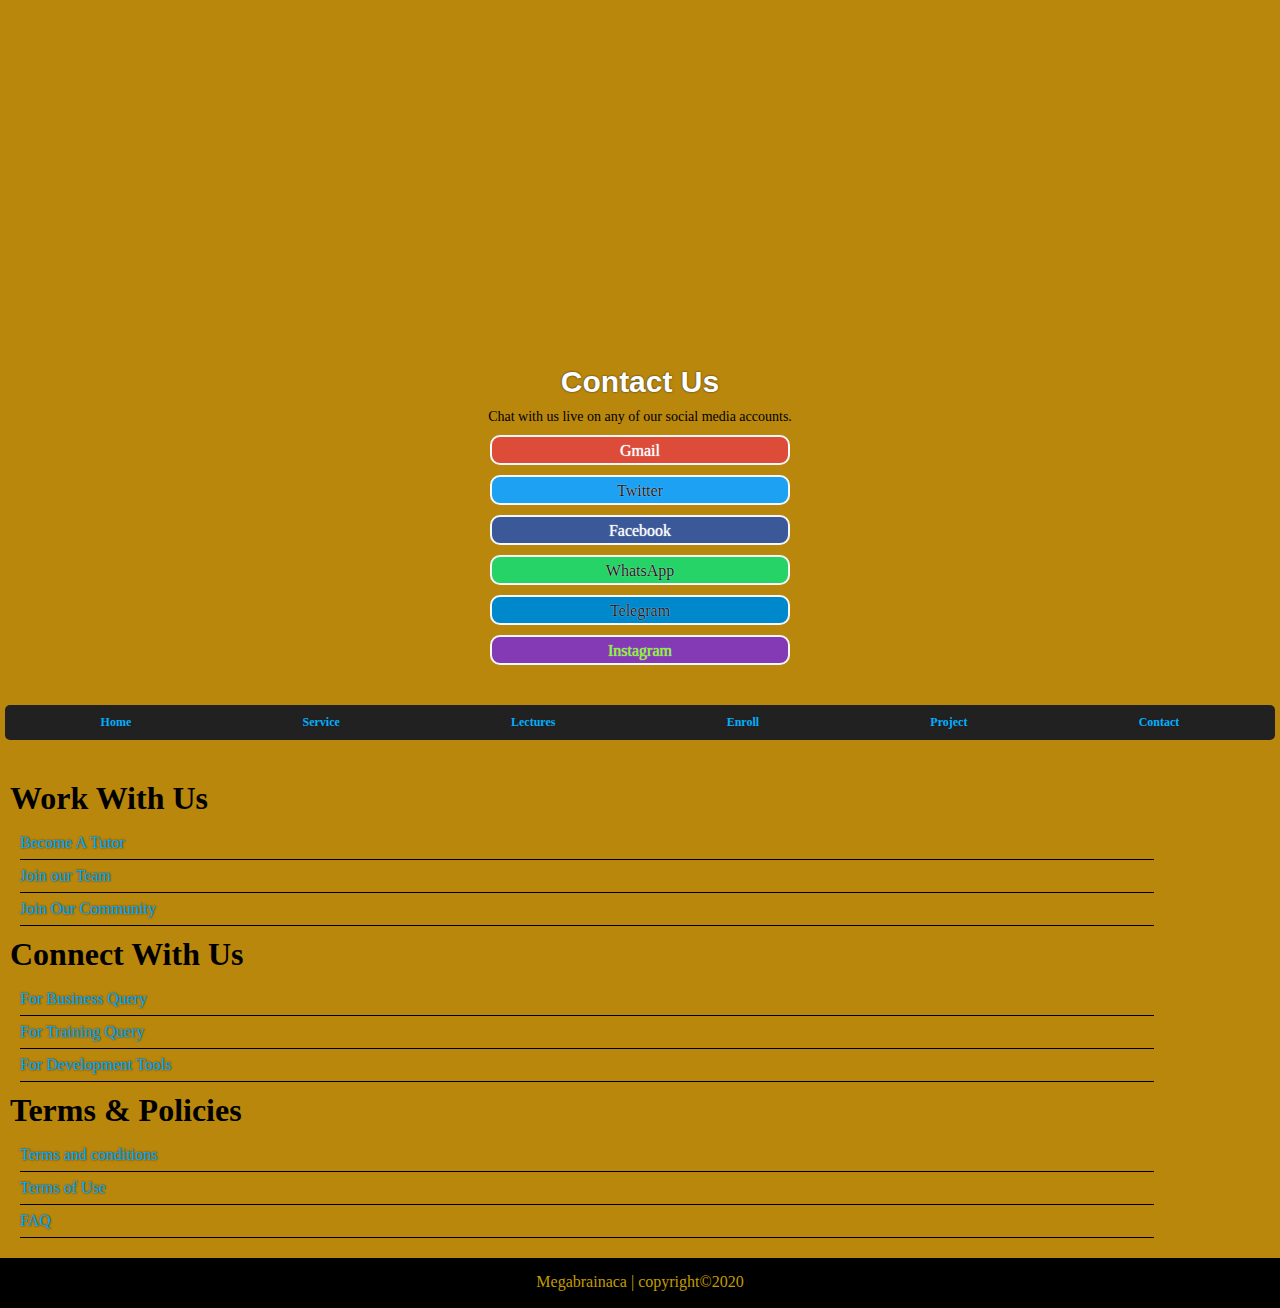
==== commit 29c41ff0: "Add files via upload" ====
--- a/index.html
+++ b/index.html
@@ -41,7 +41,7 @@
             <a href="#Enroll">
         <li class="top-list">Enroll</li>
         </a>
-        <a href="/login.html">
+        <a href="./login.html">
           <li class="top-list">Lectures</li>
         </a>
             <a href="#contact">
@@ -471,4 +471,4 @@
   </script>
 </body>
 
-</html>
+</html>--- a/style.css
+++ b/style.css
@@ -5,233 +5,296 @@
   --white: #ffffff;
 }
 
-  * {
-   padding: 0;
-   margin: 0;
-   box-sizing: border-box;
-   outline: none;
-   text-decoration: none;
-    font-size : 14px;
-}
-  body {
-   width: 100%;
-   background-image: url("./darkbg6.jpeg");
-  }
-
-#side-nav{
- background: var(--black);
- width: 0%;
- height: 750px;
- text-align: center;
- padding: 0px;
- border-radius: 5px;
- position: fixed;
- top: 0;
- left: 0;
- display: block;
- overflow-x: hidden;
- transition: 1s linear;
- z-index: 1;
-}
-
-#top-nav >ul {
- text-align: center;
- margin: 50px;
- border:2px red solid;
+* {
+  padding: 0;
+  margin: 0;
+  box-sizing: border-box;
+  outline: none;
+  text-decoration: none;
+}
+
+body {
+  background-image: url("./darkbg6.jpeg");
+}
+#main-screen {
+  background-image: url("./header_image.jpg");
+  background-repeat: no-repeat;
+  background-size: cover;
+  height: 700px;
+  font-size: 14px;
+}
+
+header {
+  height: 50px;
+  width: 100%;
+  display: flex;
+  justify-content: space-between;
+  border: 1px solid darkgoldenrod;
+  position: sticky;
+  padding: 5px;
+}
+
+#logo {
+  height: 40px;
+  width: 40px;
+  border-radius: 100%;
+  border: 0px solid black;
+  background: url("./Logo.jpg");
+  background-size: contain;
+}
+#container {
+  color: #000;
+  line-height: 1.6;
+  font-weight: 600;
+  transform: translate(0%, 70%);
+  width: 90%;
+ margin:10px;
+ font-size: 14px;
+}
+
+#Logo-name {
+  font-size:
+  
+  
+  30px;
+  color: #BC9E00;
+  text-shadow: 1px 0px 3px rgb(24, 24, 18), 2px 2px 3px rgb(17, 17, 2);
+}
+#container-2 {
+  color: #000;
+  line-height: 1.6;
+  font-weight: 600;
+}
+#show-text {
+  line-height: 2.3;
+  text-shadow: 1px 0px 3px rgb(250, 250, 2500);
+font-size: 12px;
+}
+blockquote {
+  color: white;
+  width: 220px;
+  font-family: 'Gill Sans', 'Gill Sans MT', Calibri, 'Trebuchet MS', sans-serif;
+  font-weight: 300;
+  text-shadow: 1px 0px 3px rgb(0, 2, 5), 2px 2px 3px rgb(217, 217, 202);
+}
+#pc-top-nav{
+  display: none;
+}
+
+
+.bar,#bar-con {
+  width: 90%;
+  height: 8px;
+  margin: 3px;
+}
+
+.bar,
+#sub-bar {
+  background-color: #000;
+  border-radius: 10px;
+  border: 0.5px solid #fff;
+}
+#bar-con {
+  background-color: transparent;
+  display: flex;
+  justify-content: space-between;
+  
+}
+
+#sub-bar {
+  width: 70%;
+}
+#dot {
+  width: 20%;
+  height: 100%;
+  background-color: #B4A30B;
+  border: 0.5px solid red;
+  border-radius: 100%;
+}
+
+#side-nav {
+  background: var(--black);
+  width: 0%;
+  height: 750px;
+  text-align: center;
+  padding: 0px;
+  border-radius: 5px;
+  position: fixed;
+  top: 0;
+  left: 0;
+  display: block;
+  overflow-x: hidden;
+  transition: 1s linear;
+  z-index: 1;
+}
+#top-nav {
+  width: 45px;
+  height: 30px;
+  background: transparent;
+}
+
+#top-nav>ul {
+  text-align: center;
+  margin: 50px;
+  border: 2px red solid;
 }
 
 .top-list {
- 
- color: var(--gold);
- margin: 25px;
- font-size: 20px;
- list-style: none;
- clear:both;
-border-bottom: 2px var(--white) solid;
-padding: 5px;
- transition:1.5s linear;
+
+  color: var(--gold);
+  margin: 25px;
+  font-size: 20px;
+  list-style: none;
+  clear: both;
+  border-bottom: 2px var(--white) solid;
+  padding: 5px;
+  transition: 1.5s linear;
 }
 
 #close {
- background: var(--black);
- border: 0px;
- width: 30px;
- color:var(--gold);
- font-size: 40px;
- font-weight: 500;
- float: right;
- margin:40px;
- 
-}
-
-  a {
-   color: #00affe;
-   text-shadow: 0px 0px 2px #272728;
-  }
-
-  #main-screen {
-   background-image: url(./header_image.jpg);
-   background-repeat: no-repeat;
-   background-size: cover;
-   height: 700px;
-   font-size: 17px;
-  }
-
-  #Logo-name {
-font-size: 30px;
-   color: #BC9E00;
-   text-shadow: 1px 0px 3px rgb(24, 24, 18), 2px 2px 3px rgb(17, 17, 2);
-  }
-
-  #show-text {
-   line-height: 2.3;
-   text-shadow: 1px 0px 3px rgb(250, 250, 2500);
-
-  }
-
-  #container {
-   color: #000;
-   line-height: 1.6;
-   font-weight: 600;
-   transform: translate(5%, 100%);
-   width: 90%;
-
-  }
-
-  #container-2 {
-   color: #000;
-   line-height: 1.6;
-   font-weight: 600;
-   transform: translate(70%, 150%);
-   width: 50%;
-
-  }
-
-  blockquote {
-   color: white;
-   width: 220px;
-   font-family: 'Gill Sans', 'Gill Sans MT', Calibri, 'Trebuchet MS', sans-serif;
-   font-weight: 300;
-   text-shadow: 1px 0px 3px rgb(0, 2, 5), 2px 2px 3px rgb(217, 217, 202);
-  }
-
-  strong {
-   color: #fff;
-   text-shadow: 1px 0px 3px rgb(24, 24, 18), 2px 2px 3px rgb(17, 17, 2);
-
-  }
-
-  #services {
-   width: 100%;
-   background: #F2F2F2;
-   padding-top: 50px;
-   background-image: url(./darkbg6.jpeg);
-   background-repeat: no-repeat;
-   background-size: cover;
-  }
-
-  .card-box {
-   width: 280px;
-   background-color: var(--black);
-   box-shadow: 1px 2px 2px rgb(24, 24, 18), -2px 2px 2px rgb(24, 24, 18);
-   transform: translateX(15%);
-   border-radius: 10px;
-   text-align: center;
-   padding-top: 15px;
-   margin-bottom: 50px;
-    position: relative;
-}
-  
-.hover::after{
+  background: var(--black);
+  border: 0px;
+  width: 30px;
+  color: var(--gold);
+  font-size: 40px;
+  font-weight: 500;
+  float: right;
+  margin: 40px;
+
+}
+
+a {
+  color: #00affe;
+  text-shadow: 0px 0px 2px #272728;
+}
+
+strong {
+  color: #fff;
+  text-shadow: 1px 0px 3px rgb(24, 24, 18), 2px 2px 3px rgb(17, 17, 2);
+
+}
+
+#services {
+  width: 100%;
+  background: #F2F2F2;
+  padding-top: 50px;
+  background-image: url("./darkbg6.jpeg");
+  background-repeat: no-repeat;
+  background-size: cover;
+  display: grid;
+
+}
+
+
+
+.card-box {
+  width: 280px;
+  background-color: var(--black);
+  box-shadow: 1px 2px 2px rgb(24, 24, 18), -2px 2px 2px rgb(24, 24, 18);
+  transform: translateX(15%);
+  border-radius: 10px;
+  text-align: center;
+  padding-top: 15px;
+  margin-bottom: 50px;
+  position: relative;
+}
+
+.hover::after {
   content: "";
- position :absolute;
- width: 100%;
-min-height:100%;
+  position: absolute;
+  width: 100%;
+  min-height: 100%;
   top: 0%;
   left: 0;
-   border-radius: 10px;
- background-color:rgba(120, 50, 20, 0.6);
-  z-index:100;
-}
-.hover-text::after{
+  border-radius: 10px;
+  background-color: rgba(120, 50, 20, 0.6);
+  z-index: 100;
+}
+
+.hover-text::after {
   content: "Register";
- color: var(--black);
- position :absolute;
-text-align: center;
-width: 150px;
-min-height:0%;
- background-color:rgba(250, 250, 250, 0.8);
-  z-index:400;
-   border-radius: 10px;
- display:block;
+  color: var(--black);
+  position: absolute;
+  text-align: center;
+  width: 150px;
+  min-height: 0%;
+  background-color: rgba(250, 250, 250, 0.8);
+  z-index: 400;
+  border-radius: 10px;
+  display: block;
   top: calc(140px - 10%);
-  left:20%;
-padding: 10px;
-font-weight: 900;
-font-size: 18px;
-animation: fade-in 1s ease-in infinite;
-}
-
-  .card {
-   width: 280px;
-   height: 250px;
-   transform: translateX(5%);
-   border-radius: 10px;
-  }
-
-  #card-1 {
-   background: url("./develop-img.jpeg") no-repeat;
-   background-size: 250px 200px;
-  }
-
-  #card-2 {
-   background: url("./we-train.png") no-repeat;
-   background-size: 250px 200px;
-  }
-
-  #card-3 {
-   background: url("./design-img.jpeg") no-repeat;
-   background-size: 250px 200px;
-  }
-
-  #card-4 {
-   background: url("./collaborate-img.jpeg") no-repeat;
-   background-size: 250px 200px;
-  }
-
-  .card-h2 {
-   position: absolute;
-   color: #fff;
-   font-size: 19px;
-   left: 7px;
-   bottom: 7px;
-   text-shadow: 0px 1px 1px #ffea00, 1px 0px 1px #00aeff;
-  }
-  .card-text, .slide-text{
-   font-size: 16px;
-   font-family: 'Segoe UI', Tahoma, Geneva, Verdana, sans-serif;
-   text-align: justify;
-   padding: 10px 10px 10px;
-
-  }
-.card-text{
-    color: var(--gold);
-   text-shadow: 0px 0px .5px var(--white);
-}
-.slide-text{
-  color:  #3b5998;
-   text-shadow: 1px 0px 1px var(--white);
-font-weight: 600; 
-}
-
-  #slider {
-   overflow: auto;
-   width: 100%;
-   height: 100%;
-   display: flex;
-   padding: 10px 40px 40px 0;
-  }
-#sec-header{
+  left: 20%;
+  padding: 10px;
+  font-weight: 900;
+  font-size: 18px;
+  animation: fade-in 1s ease-in infinite;
+}
+
+.card {
+  width: 280px;
+  height: 250px;
+  transform: translateX(5%);
+  border-radius: 10px;
+}
+
+#card-1 {
+  background: url("./develop-img.jpeg") no-repeat;
+  background-size: 250px 200px;
+}
+
+#card-2 {
+  background: url("./we-train.png") no-repeat;
+  background-size: 250px 200px;
+}
+
+#card-3 {
+  background: url("./design-img.jpeg") no-repeat;
+  background-size: 250px 200px;
+}
+
+#card-4 {
+  background: url("./collaborate-img.jpeg") no-repeat;
+  background-size: 250px 200px;
+}
+
+.card-h2 {
+  position: absolute;
+  color: #fff;
+  font-size: 17px;
+  left: 7px;
+  bottom: 7px;
+  text-shadow: 0px 1px 1px #ffea00, 1px 0px 1px #00aeff;
+}
+
+.card-text,
+.slide-text {
+  font-size: 16px;
+  font-family: 'Segoe UI', Tahoma, Geneva, Verdana, sans-serif;
+  text-align: justify;
+  padding: 10px 10px 10px;
+
+}
+
+.card-text {
+  color: var(--gold);
+  text-shadow: 0px 0px .5px var(--white);
+}
+
+.slide-text {
+  color: #3b5998;
+  text-shadow: 1px 0px 1px var(--white);
+  font-weight: 600;
+}
+
+#slider {
+  overflow: auto;
+  width: 100%;
+  height: 100%;
+  display: flex;
+  padding: 10px 40px 40px 0;
+}
+
+#sec-header {
   text-align: center;
   padding: 0px 40px;
   margin: 10px 0;
@@ -240,251 +303,306 @@
   font-weight: 800;
   font-family: -apple-system, BlinkMacSystemFont, 'Segoe UI', Roboto, Oxygen, Ubuntu, Cantarell, 'Open Sans', 'Helvetica Neue', sans-serif;
   text-shadow: 0px 0px 2px var(--black);
-  animation: fade-in 1s infinite;
-}
-
-@keyframes fade-in {
- 0%,100%{
-padding:10px 10px 10px  20px;
-}
- 25%{
-
-padding:10px 20px 10px 10px;
-
+  animation: vibrate 1s infinite;
+}
+
+@keyframes vibrate {
+
+  0%,
+  100% {
+    padding: 10px 10px 10px 20px;
   }
-   50% {
-     padding: 10px 10px 10px 10px;
-   }
- 75% {
-        padding: 10px 20px 10px 10px;
-      }
-}
-  .slide {
-   width: 700px;
-   height: 600px;
-   background: conic-gradient(royalblue, var(--black));
-   transform: translateX(10%);
-   text-align: center;
-   padding-top: 1px;
-   margin-bottom: 50px;
-   margin: 10px 15px 0 15px;
-   border-radius: 10px;
+
+  25% {
+
+    padding: 10px 20px 10px 10px;
 
   }
 
-  .slide-card {
-   width: 270px;
-   height: 500px;
-   border-top-left-radius: 10px;
-   border-top-right-radius: 10px;
-   margin: 0px;
+  50% {
+    padding: 10px 10px 10px 10px;
   }
-.slide-text{
-  display : none;
-}
-  #slide-card-CoinX {
-   background: url("./CoinX.png") no-repeat;
-   background-size: cover;
-   background-position: 0px -100px;
+
+  75% {
+    padding: 10px 20px 10px 10px;
   }
-  #slide-card-Tick-tack {
-   background: url("./Tick-tack.png") no-repeat;
-   background-size: cover;
-   background-position: 0px -90px;
+}
+
+.slide {
+  width: 700px;
+  height: 600px;
+  background: conic-gradient(royalblue, var(--black));
+  transform: translateX(10%);
+  text-align: center;
+  padding-top: 1px;
+  margin-bottom: 50px;
+  margin: 10px 15px 0 15px;
+  border-radius: 10px;
+
+}
+
+.slide-card {
+  width: 270px;
+  height: 500px;
+  border-top-left-radius: 10px;
+  border-top-right-radius: 10px;
+  margin: 0px;
+}
+
+.slide-text {
+  display: none;
+}
+
+#slide-card-CoinX {
+  background: url("./CoinX.png") no-repeat;
+  background-size: cover;
+  background-position: 0px -100px;
+}
+
+#slide-card-Tick-tack {
+  background: url("./Tick-tack.png") no-repeat;
+  background-size: cover;
+  background-position: 0px -90px;
+}
+
+#slide-card-To-do {
+  background: url("./To-do.png") no-repeat;
+  background-size: cover;
+  background-position: 0px -65px;
+}
+
+#slide-card-Mini-calc {
+  background: url("./Mini-calc.png") no-repeat;
+  background-size: cover;
+  background-position: 0px -60px;
+}
+
+#slide-card-Pelindrome {
+  background: url("./Pelindrome-checker.png") no-repeat;
+  background-size: cover;
+  background-position: 0px -70px;
+}
+
+#slide-card-Blog {
+  background: url("./Blog-ui.png") no-repeat;
+  background-size: cover;
+  background-position: 0px -60px;
+}
+
+#slide-card-Nav-bar {
+  background: url("./Animating-nav.png") no-repeat;
+  background-size: cover;
+  background-position: 0px -65px;
+}
+
+.slide-h2 {
+  color: #fff;
+  position: absolute;
+  font-size: 19px;
+  left: 17px;
+  bottom: 17px;
+  word-spacing: 2px;
+  letter-spacing: 1.5px;
+}
+
+.cont-btn div {
+  width: 300px;
+  height: 30px;
+  border-radius: 10px;
+  text-align: center;
+  font-size: 16px;
+  padding: 5px 0;
+  margin: 10px 0;
+  border: 2px solid #f5f8fa;
+  text-shadow: 0px 0px 1px #fff;
+}
+
+
+.cont-btn:first-child div {
+  color: #fff;
+  background: #dd4b39;
+}
+
+.cont-btn:nth-child(2) div {
+  color: #14171a;
+  background: #1da1f2;
+}
+
+.cont-btn:nth-child(3) div {
+  color: #f5f8fa;
+  background: #3b5998;
+}
+
+.cont-btn:nth-child(4) div {
+  color: #14171a;
+  background: #25d366;
+}
+
+.cont-btn:nth-child(5) div {
+  color: #14171a;
+  background: #0088cc;
+}
+
+.cont-btn:nth-child(6) div {
+  color: #72FF00;
+  background: #833ab4;
+}
+
+li {
+  list-style: none;
+}
+
+#footer {
+  margin: 0 0 20px 0;
+}
+
+footer {
+  width: 100%;
+  height: 50px;
+  color: #C39C00;
+  background: #000;
+  text-align: center;
+  padding: 15px 0 0;
+}
+
+#bottom-nav {
+  background: #212122;
+  margin: 40px 5px;
+  padding: 10px;
+  border-radius: 5px;
+}
+
+#bottom-nav ul {
+  display: flex;
+  justify-content: space-around;
+}
+
+.bottom-list {
+  font-size: 12px;
+  font-weight: 600;
+}
+
+.bottom-list:hover {
+  color: #1382B9;
+  text-shadow: 0px 0px 2px #000;
+}
+
+.footer-headings {
+  margin: 10px 0 10px 10px;
+}
+
+.foot-list {
+  margin-left: 20px;
+  line-height: 2;
+}
+
+.foot-list>li {
+  width: 90%;
+  font-weight: 500;
+  border-bottom: 1px solid #000;
+}
+
+.foot-list li:hover {
+  border-bottom-color: #0780C7;
+}
+
+
+#contact-text {
+  font-size: 14px;
+}
+
+#floater{
+ width: 37px;
+ height : 35px;
+ padding: 0;
+ font-size :35px;
+position:fixed;
+  bottom :5px;
+  right : 5px;
+  text-align: center;
+}
+@media screen and (min-width:500px) {
+#main-screen {
+   width: 100%;
+ background-image: url("./header_image.jpg");
+  background-repeat: no-repeat;
+  background-size: cover;
+  height: 800px;
+  font-size: 14px;
+}
+
+
+header {
+  height: 200px;
+  width: 100%;
+  display: flex;
+  justify-content: space-between;
+  border: 1px solid darkgoldenrod;
+  position: sticky;
+  padding: 5px;
+}
+
+#logo {
+  height: 150px;
+  width:  150px;
+  border-radius: 100;
+  border: 0px solid black;
+  background: url("./Logo.jpg");
+  background-size: contain;
+}
+
+#Logo-name {
+  font-size: 30px;
+  color: #BC9E00;
+  text-shadow: 1px 0px 3px rgb(24, 24, 18), 2px 2px 3px rgb(17, 17, 2);
+}
+
+#container{
+  margin:0 0 0 30px;
+}
+#container-2 {
+  color: #000;
+  line-height: 1.6;
+  font-weight: 600;
+position : absolute;
+bottom : 0px;
+right : 289px;
+transform: translate(140%, 360px)
+}
+
+#pc-top-nav {
+  background: #212122;
+  margin: 40px 5px;
+  padding: 10px;
+  border-radius: 5px;
+display : block;
+}
+#pc-top-nav ul {
+  display: flex;
+  justify-content: space-around;
+}
+ #top-nav {
+display : none;
+   
+ }
+
+  #services {
+   display: grid;
+    grid-template-columns: repeat(3, 1fr);
+  grid-gap: 5px;
+    
   }
-
-  #slide-card-To-do{
-  background: url("./To-do.png") no-repeat;
-   background-size: cover;
-    background-position: 0px -65px;
- }
-
-  #slide-card-Mini-calc{
-   background: url("./Mini-calc.png") no-repeat;
-   background-size: cover;
-    background-position: 0px -60px;
-  }
-  #slide-card-Pelindrome{
-   background: url("./Pelindrome-checker.png") no-repeat;
-   background-size: cover;
-    background-position: 0px -70px;
-  }
-  #slide-card-Blog{
-   background: url("./Blog-ui.png") no-repeat;
-   background-size: cover;
-    background-position: 0px -60px;
-  }
-  #slide-card-Nav-bar{
-   background: url("./Animating-nav.png") no-repeat;
-   background-size: cover;
-    background-position: 0px -65px;
-  }
-
-  .slide-h2 {
-   color: #fff;
-   position: absolute;
-   font-size: 19px;
-   left: 17px;
-   bottom: 17px;
-   word-spacing: 2px;
-   letter-spacing: 1.5px;
-  }
-
-  .cont-btn div {
-   width: 300px;
-   height: 30px;
-   border-radius: 10px;
-   text-align: center;
-   font-size: 18px;
-   padding: 5px 0;
-   margin: 10px 0;
-   border: 2px solid #f5f8fa;
-   text-shadow: 0px 0px 1px #fff;
-}
-
-
-  .cont-btn:first-child div {
-   color: #fff;
-   background: #dd4b39;
-  }
-
-  .cont-btn:nth-child(2) div {
-   color: #14171a;
-   background: #1da1f2;
-  }
-
-  .cont-btn:nth-child(3) div {
-   color: #f5f8fa;
-   background: #3b5998;
-  }
-
-  .cont-btn:nth-child(4) div {
-   color: #14171a;
-   background: #25d366;
-  }
-
-  .cont-btn:nth-child(5) div {
-   color: #14171a;
-   background: #0088cc;
-  }
-
-  .cont-btn:nth-child(6) div {
-   color: #72FF00;
-   background: #833ab4;
-  }
-
-  li {
-   list-style: none;
-  }
-
-  #footer {
-   margin: 0 0 20px 0;
-  }
-
-  footer {
-   width: 100%;
-   height: 50px;
-   color: #C39C00;
-   background: #000;
-   text-align: center;
-   padding: 15px 0 0;
-  }
-
-  #bottom-nav {
-    background: #212122;
-   margin: 40px 10px;
-   padding: 10px;
-   border-radius: 5px;
-  }
-
-  #bottom-nav ul {
-   display: flex;
-   justify-content: space-around;
-  }
-
-  .bottom-list {
-   font-size: 18px;
-   font-weight: 600;
-  }
-
-  .bottom-list:hover {
-   color: #1382B9;
-   text-shadow: 0px 0px 2px #000;
-  }
-
-  .footer-headings {
-   margin: 10px 0 10px 10px;
-  }
-
-  .foot-list {
-   margin-left: 20px;
-   line-height: 2;
-  }
-
-  .foot-list>li {
-   width: 90%;
-   font-weight: 500;
-   border-bottom: 1px solid #000;
-  }
-
-  .foot-list li:hover {
-   border-bottom-color: #0780C7;
-  }
-
-  #top-nav {
-   width: 45px;
-   height: 30px;
-   background: transparent;
-  }
-
-  .bar,
-  #bar-con {
-   width: 90%;
-   height: 8px;
-   margin: 3px;
-  }
-
-  .bar,
-  #sub-bar {
-   background-color: #000;
-   border-radius: 10px;
-   border: 0.5px solid #fff;
-  }
-
-  #bar-con {
-   background-color: transparent;
-   display: flex;
-   justify-content: space-between;
-  }
-
-  #sub-bar {
-   width: 70%;
-  }
-
-  #dot {
-   width: 20%;
-   height: 100%;
-   background-color: #B4A30B;
-   border: 0.5px solid red;
-   border-radius: 100%;
-  }
-
-  header {
-   height: 50px;
-   width: 100%;
-   display: flex;
-   justify-content: space-between;
-   border: 1px solid darkgoldenrod;
-   position: sticky;
-   padding: 5px;
-  }
-
-  #logo {
-   height : 40px;
-   width: 40px;
-   border-radius: 100%;
-   border: 0px solid black;
-   background:url("./Logo.jpg");
-   background-size: contain;
-  }
-  +  
+
+  .card-box {
+  width: 280px;
+  background-color: var(--black);
+  box-shadow: 1px 2px 2px rgb(24, 24, 18), -2px 2px 2px rgb(24, 24, 18);
+  transform: translateX(10%);
+  border-radius: 10px;
+  text-align: center;
+  padding-top: 15px;
+  margin:10px 0 50px;
+  position: relative;
+}
+}
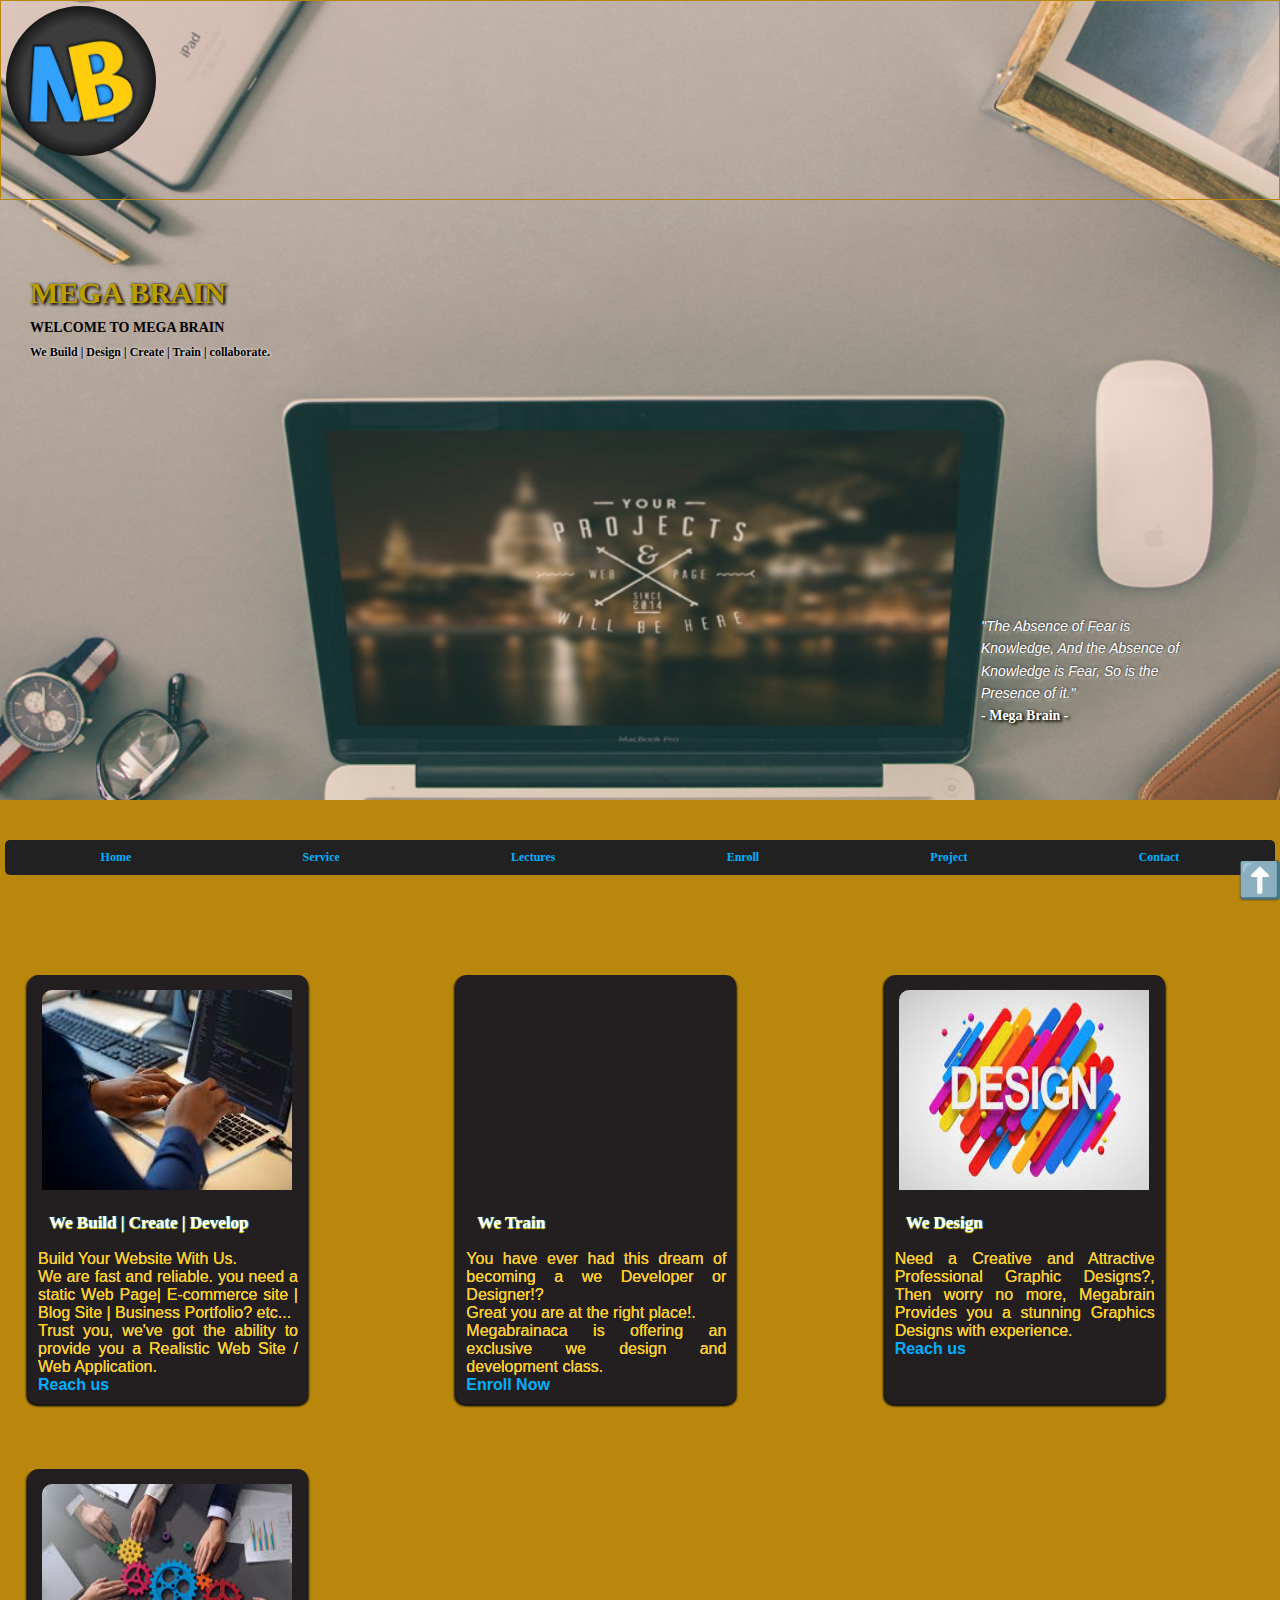
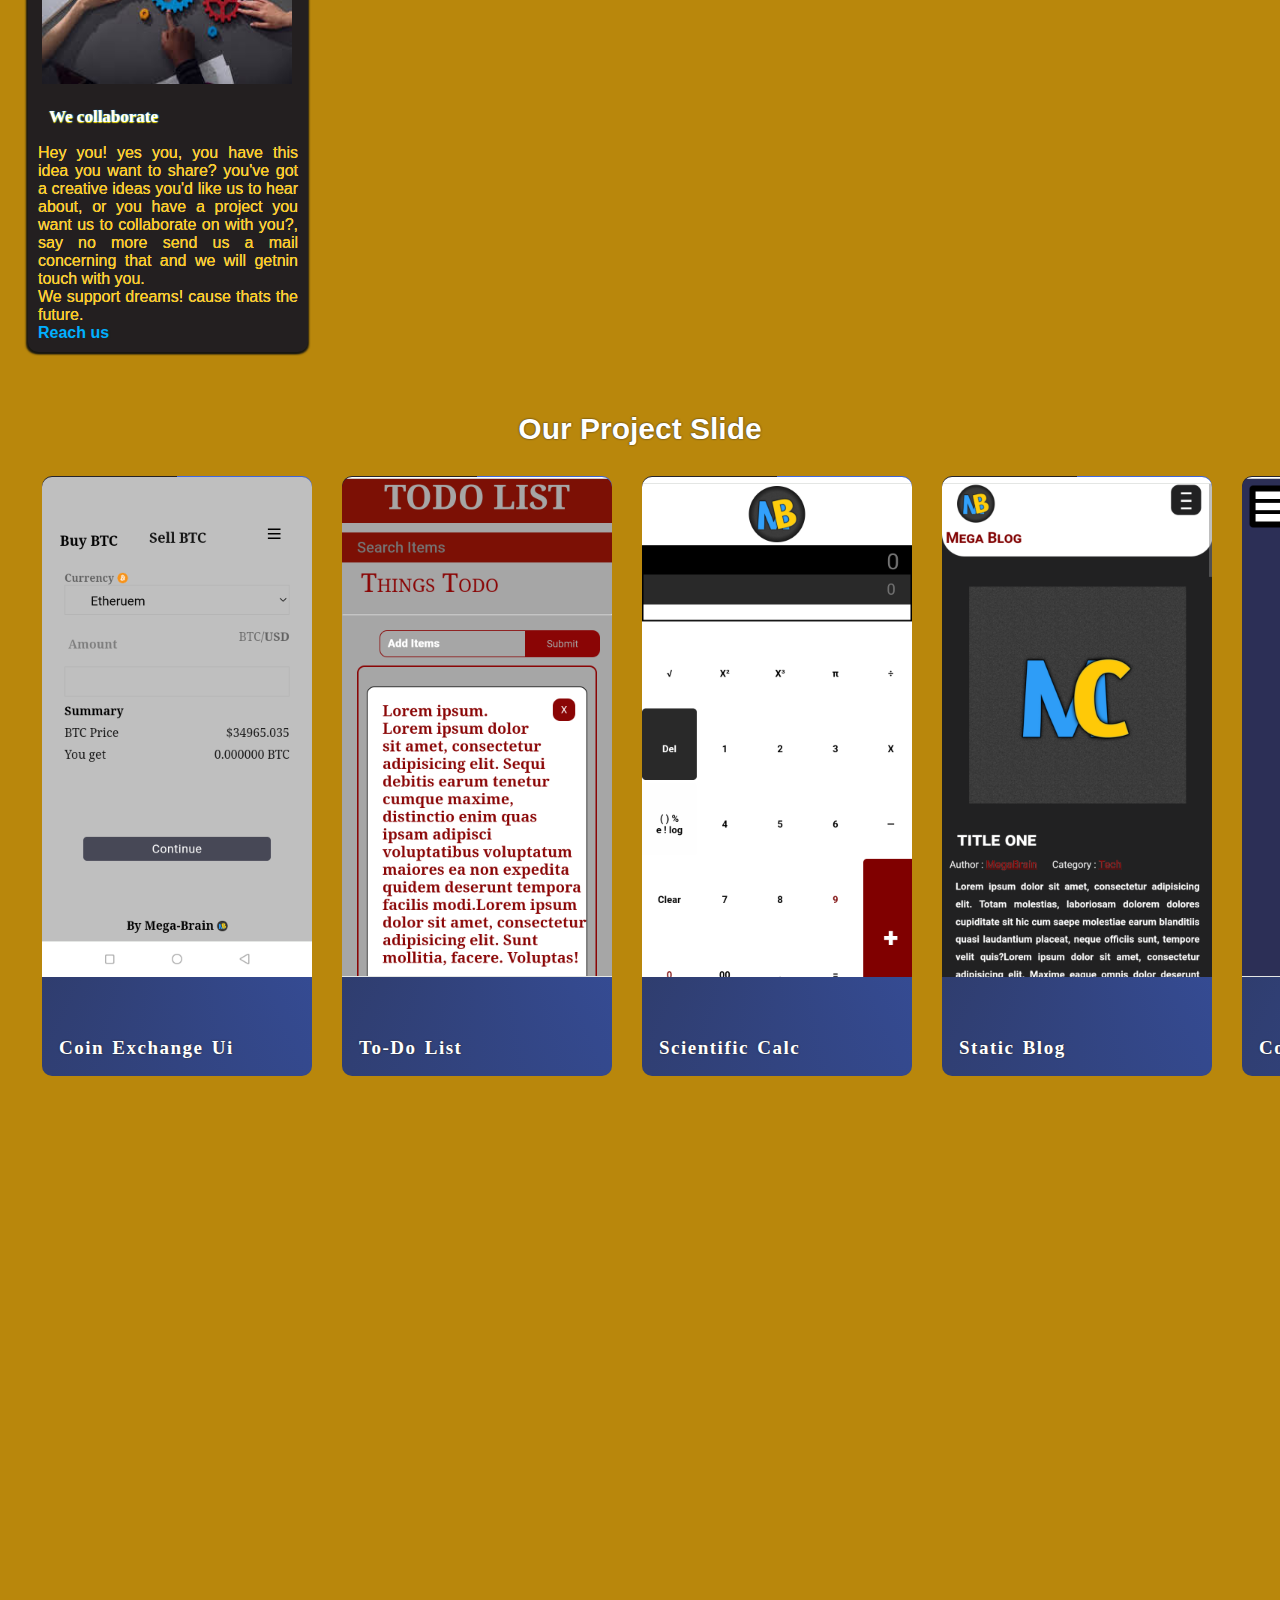
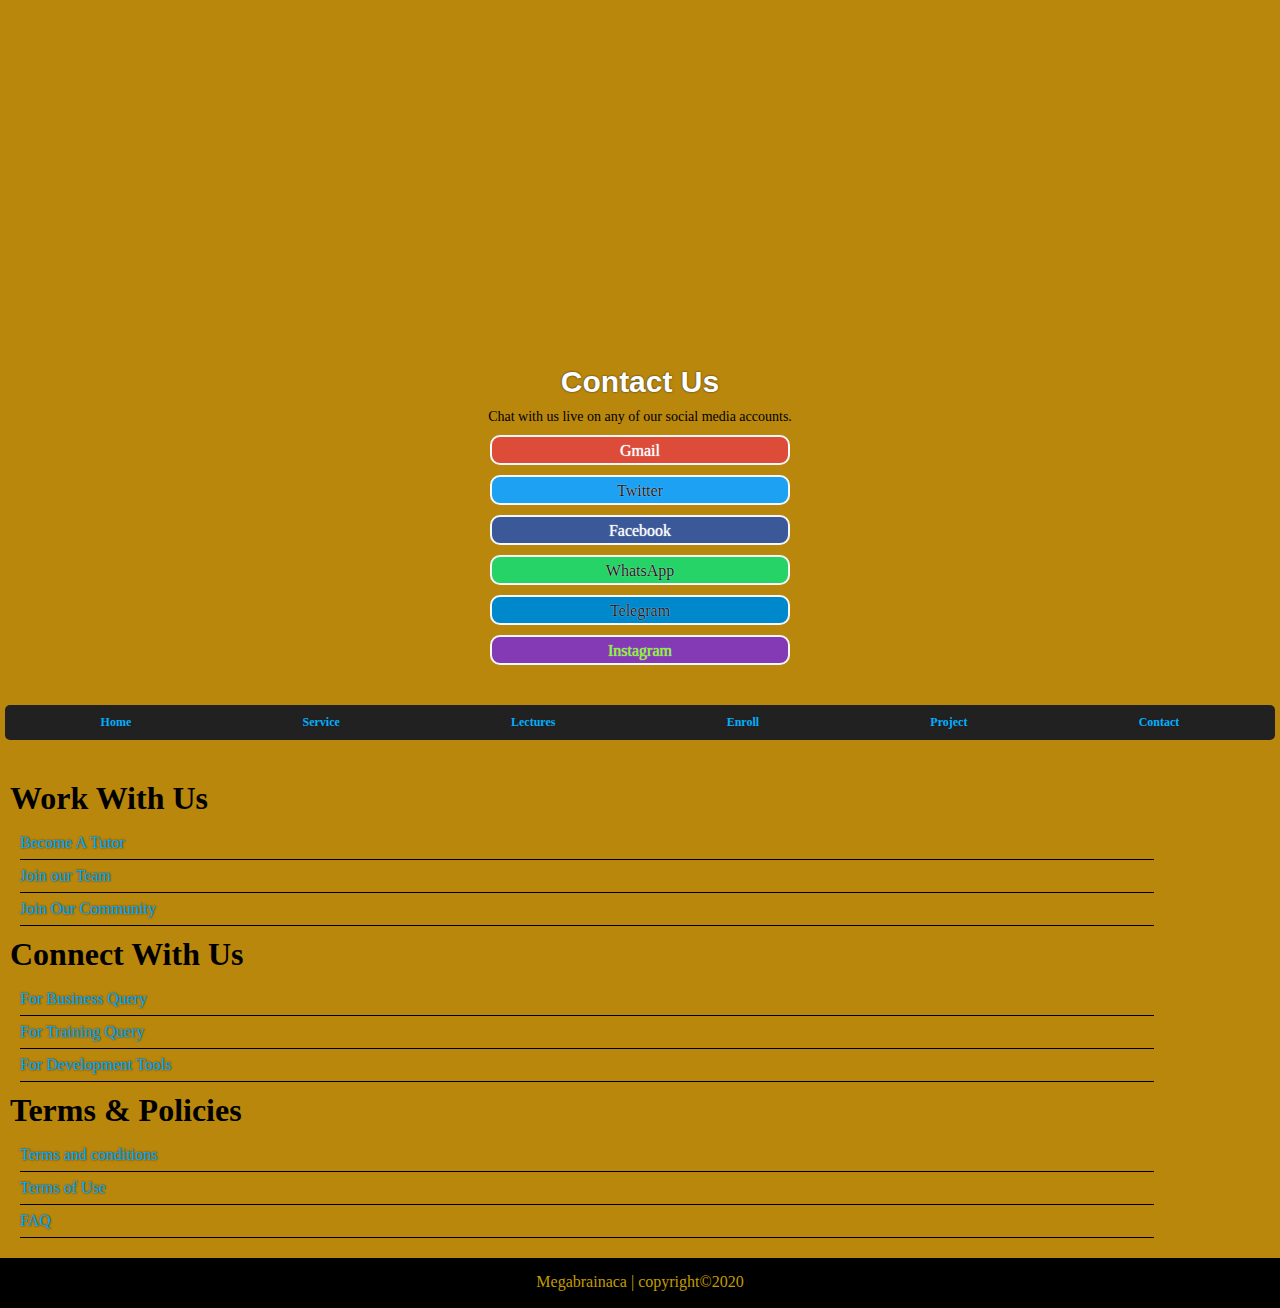
==== commit 71b9ef1e: "Add files via upload" ====
--- a/index.html
+++ b/index.html
@@ -112,7 +112,7 @@
           <br>
           Trust you, we've got the ability to provide you a Realistic Web Site / Web Application.
           <br>
-          <strong> <a href="#" > Reach us </a> </strong></p>
+          <strong> <a href="https://wa.me/+2348144070917" > Reach us </a> </strong></p>
       </div>
     </div>
     <div class="card-box">
@@ -137,7 +137,7 @@
         <p class="card-text">
           Need a Creative and Attractive Professional Graphic Designs?, Then worry no more, Megabrain Provides you a stunning Graphics Designs with experience.
           <br>
-          <strong> <a href="#Enroll" > Enroll us </a> </strong>
+          <strong> <a href="https://wa.me/+2348144070917" > Reach us </a> </strong></p>
       </div>
     </div>
        <div class="card-box">
@@ -149,7 +149,7 @@
          Hey you! yes you, you have this idea you want to share? you've got a creative ideas you'd like us to hear about, or you have a project you want us to collaborate on with you?, say no more send us a mail concerning that and we will getnin touch with you.
           <br> We support dreams! cause thats the future.
           <br>
-          <strong> <a href="#" > Reach us </a> </strong>
+          <strong> <a href="https://wa.me/+2348144070917" > Reach us </a> </strong></p>
 </p>
       </div>
   </div>
--- a/style.css
+++ b/style.css
@@ -606,3 +606,4 @@
   position: relative;
 }
 }
+
